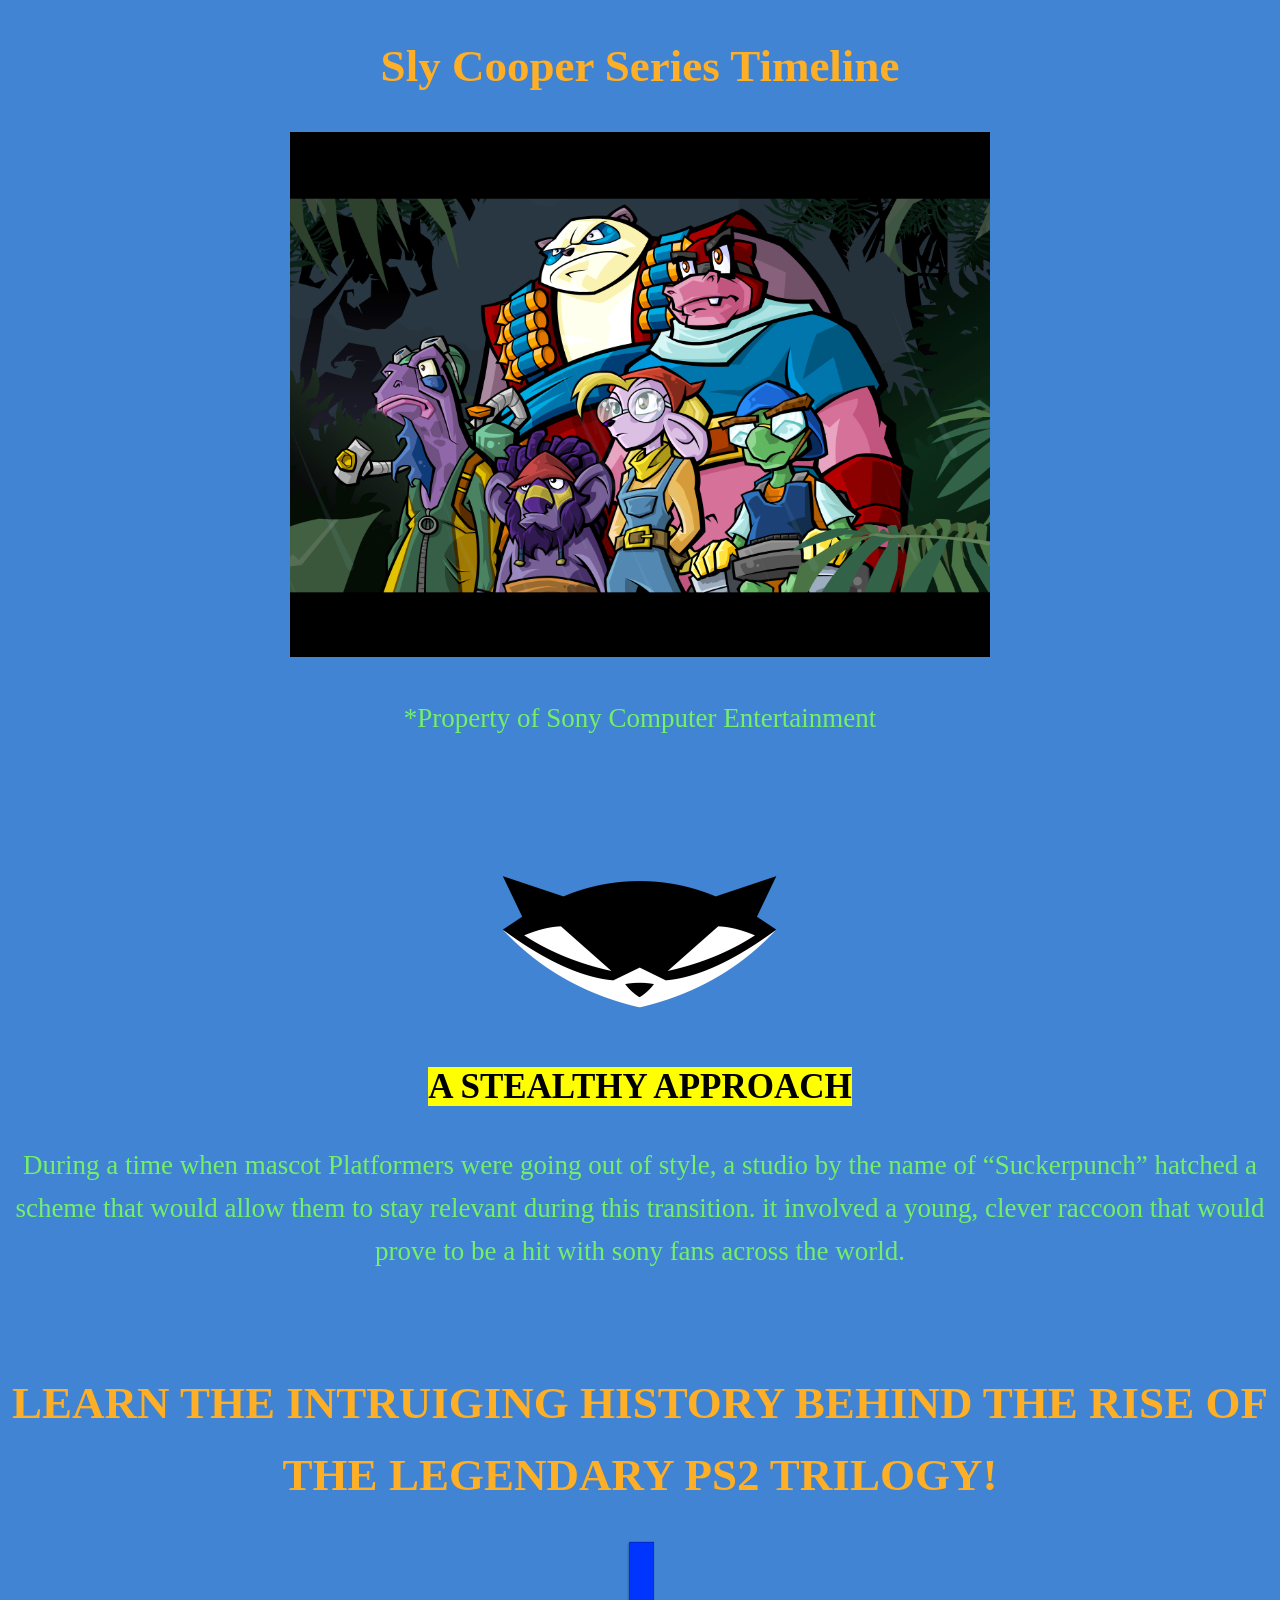
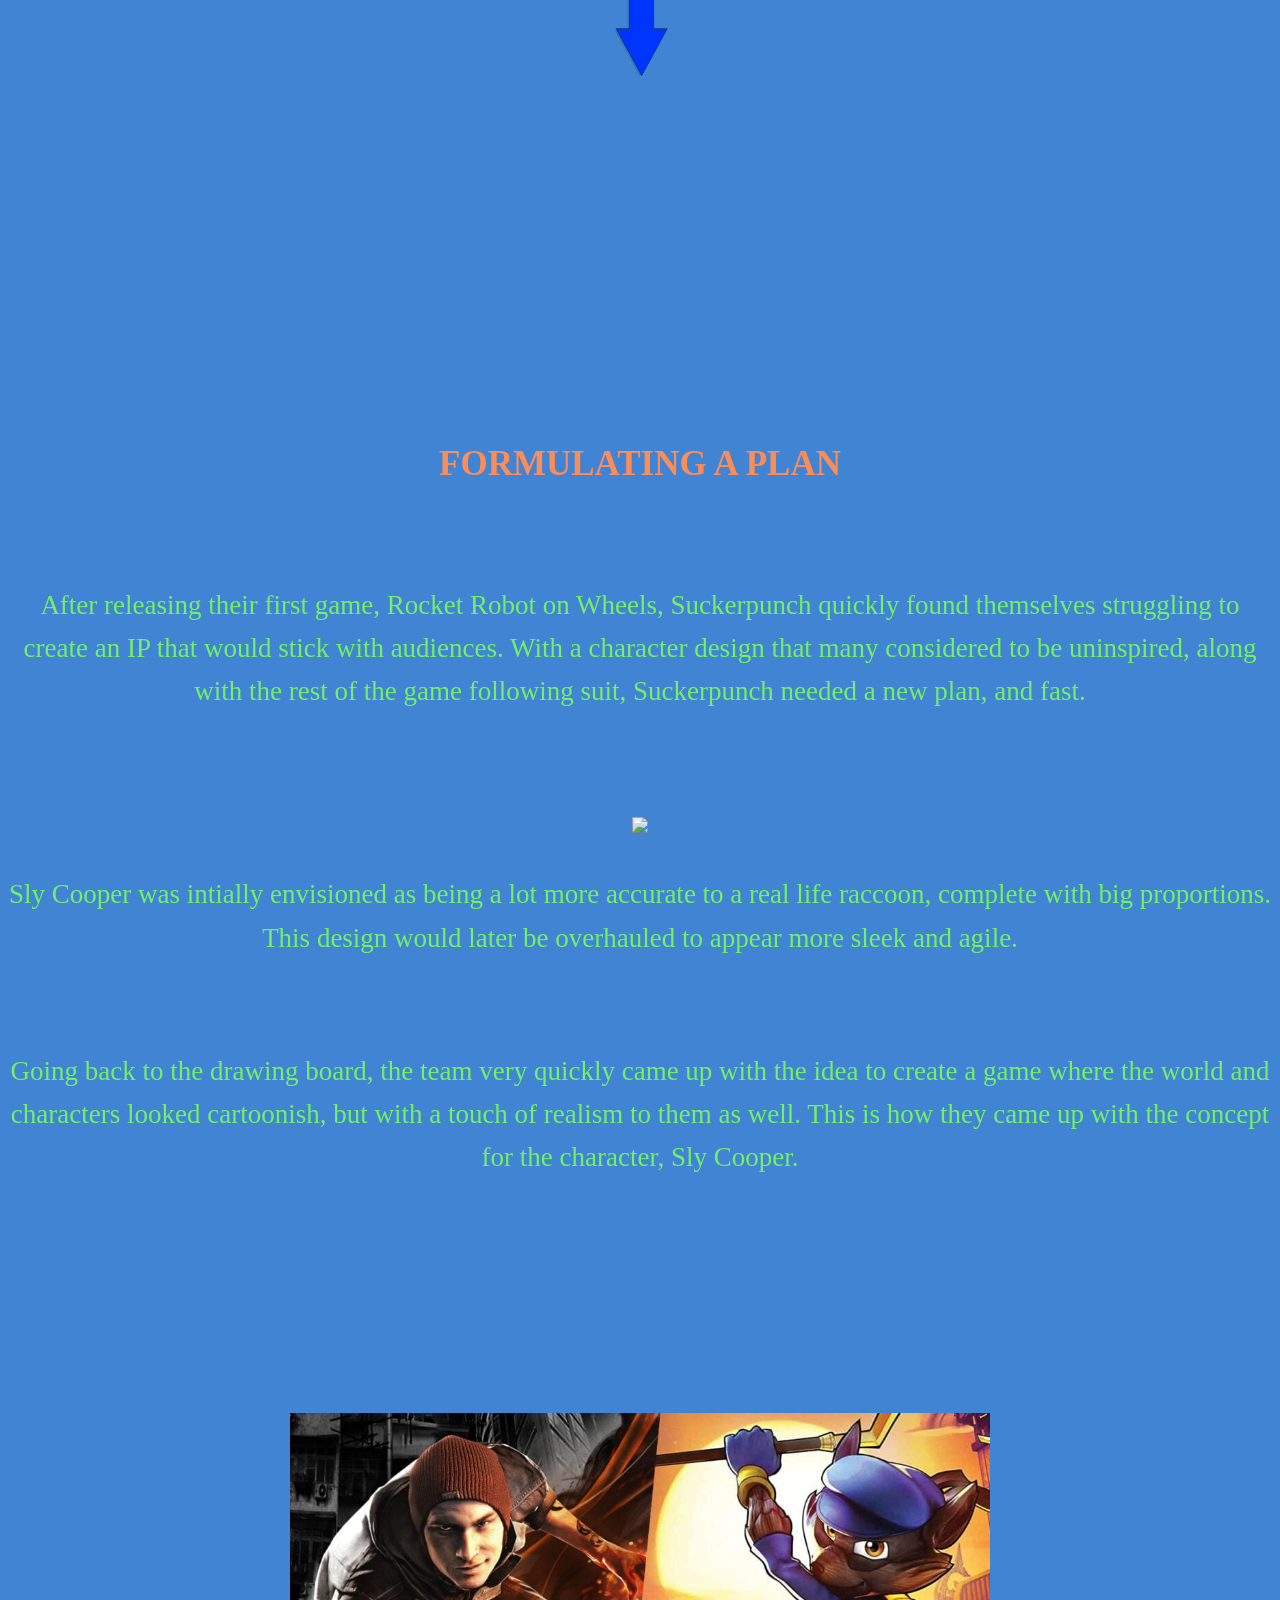
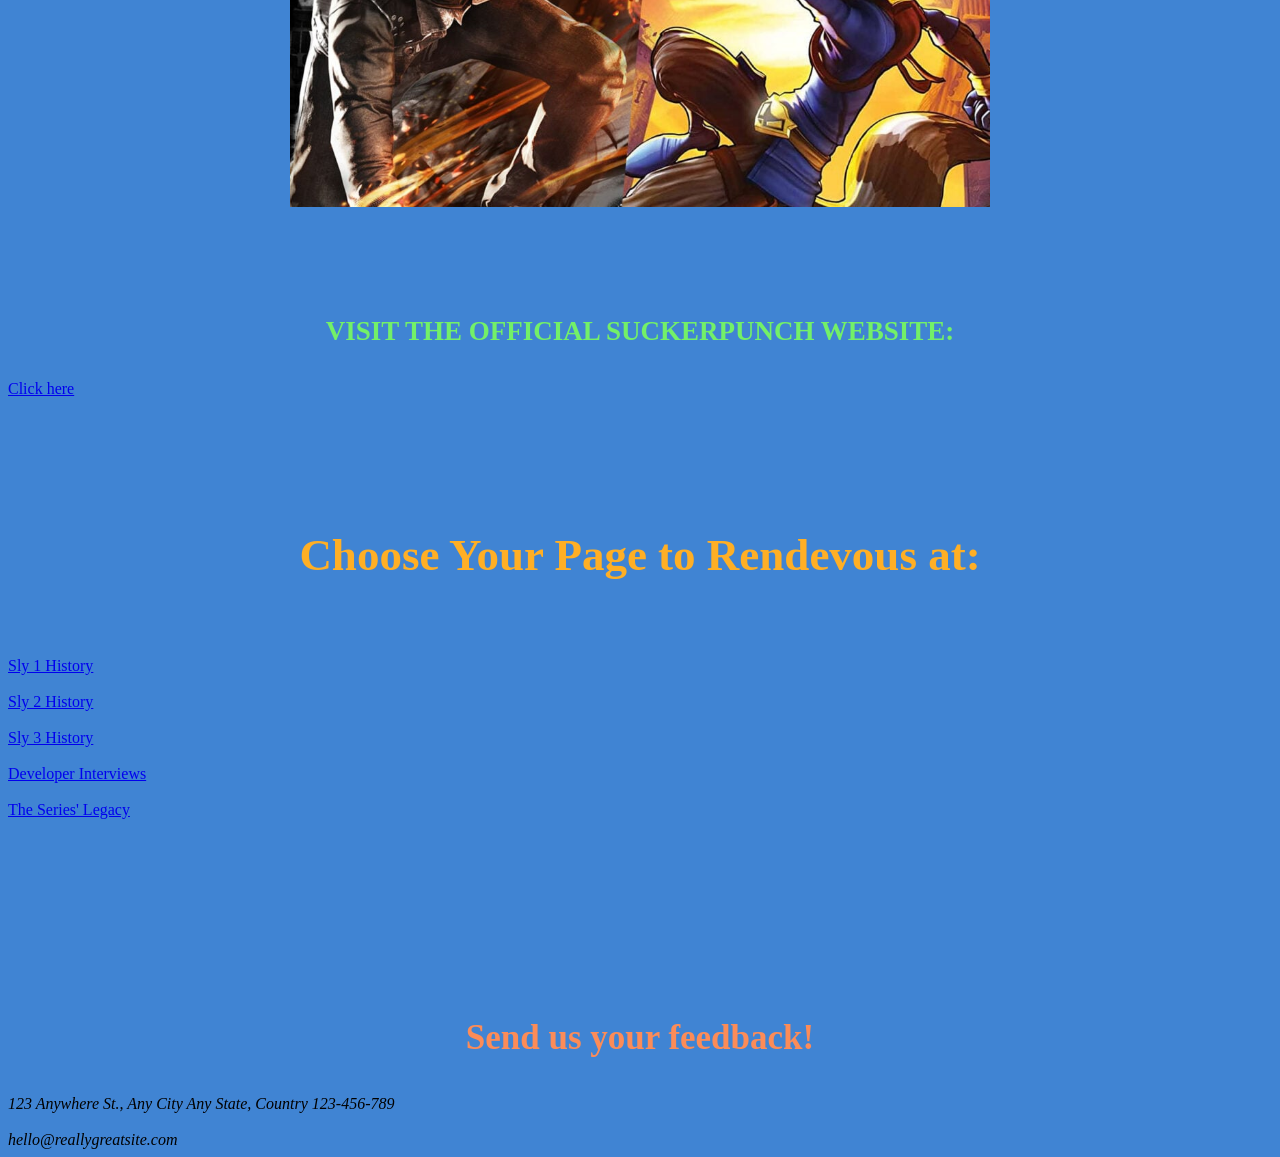
==== index.html @ a74f39f3 "Sized up blue arrow again" ====
<!DOCTYPE html>
<html lang="en">
<head>
    <style>
        html, 
        body {
background: #4084d3;
        }




    </style>
</head>

<body>
    <h1 align="center">Sly Cooper Series Timeline</h1>
</body>
</html>
<p align="center">
    <img width="700" src="The Cooper Gang Sly 3 Version.png">
</p>
<p align="center">*Property of Sony Computer Entertainment</p>
<br></br>
<br></br>
<p align="center">
    <img width="300" src="Sly Cooper Mask Logo.png">
</p>
<h2 align="center"><mark>A STEALTHY APPROACH</mark></h2>
<p align="center">During a time when mascot Platformers were going out of style, a
studio by the name of “Suckerpunch” hatched a scheme that would
allow them to stay relevant during this transition. it involved a
young, clever raccoon that would prove to be a hit with sony fans
across the world. </p>
<br></br>
<h1 align="center">LEARN THE INTRUIGING HISTORY BEHIND
THE RISE OF THE LEGENDARY PS2 TRILOGY!</h1>
<p align="center">
    <img width="55" src="blue arrow pointing downwards.png">
</p>
<br></br>
<br></br>
<br></br>
<br></br>
<br></br>
<br></br>
<br></br>
<br></br>
<h2 align="center">FORMULATING A PLAN</h2>
<br></br>
<p align="center">After releasing their first game, Rocket Robot on Wheels,
Suckerpunch quickly found themselves struggling to create an IP
that would stick with audiences. With a character design that many
considered to be uninspired, along with the rest of the game
following suit, Suckerpunch needed a new plan, and fast.</p>
<br></br>
<p align="center">
    <img width="700" src="Sly Cooper early design sketch.png">
</p>
<p align="center">Sly Cooper was intially envisioned
as being a lot more accurate to a
real life raccoon, complete with
big proportions. This design would
later be overhauled to appear
more sleek and agile.</p>
<br></br>
<p align="center">Going back to the drawing board,
the team very quickly came up with
the idea to create a game where
the world and characters looked
cartoonish, but with a touch of
realism to them as well. This is how
they came up with the concept for
the character, Sly Cooper.</p>
<br></br>
<br></br>
<br></br>
<br></br>
<br></br>

<p align="center">
    <img width="700" src="Infamous Second Son and Sly Cooper Thieves in Time cover images.jpg">
</p>
<br></br>
<b><p align="center">VISIT THE OFFICIAL SUCKERPUNCH
WEBSITE:</p></b>
<a href="https://www.suckerpunch.com/">Click here</a>
<br></br>
<br></br>
<br></br>
<h1 align="center">Choose Your Page to Rendevous at:</h1>
<br></br>
<a href="Sly%20Cooper%20page.html">Sly 1 History</a>
<br></br>
<a href="Sly%202%20page.html">Sly 2 History</a>
<br></br>
<a href="Sly%203%20page.html">Sly 3 History</a>
<br></br>
<a href="Suckerpunch%20Developer%20Interviews.html">Developer Interviews</a>
<br></br>
<a href="The%20franchise's%20legacy.html">The Series' Legacy</a>
<br></br>
<br></br>
<br></br>
<br></br>
<br></br>
<h2 align="center">Send us your
feedback!
</h2>
<em> 123 Anywhere St., Any City 
Any State, Country
123-456-789</em>
<br></br>
<em> hello@reallygreatsite.com</em>

<link rel="stylesheet" href="style.css">
---- style.css ----
h1 {
    line-height: 1.6;
    font-size: 45px;
    color:rgb(255, 175, 37);
}

p  {
    line-height: 1.6;
    font-size: 27px;
    color:rgb(115, 240, 104)
}

h2 {
    line-height: 1.6;
    font-size: 35px;
    color:rgb(252, 140, 88)
}
.row {
    line-height: 1.6;
    display: flex;
    align-items: center;
}

th {
  line-height: 1.6;
  font-size: 45px;
}

li {
  line-height: 1.6;
  font-size: 27px;
}
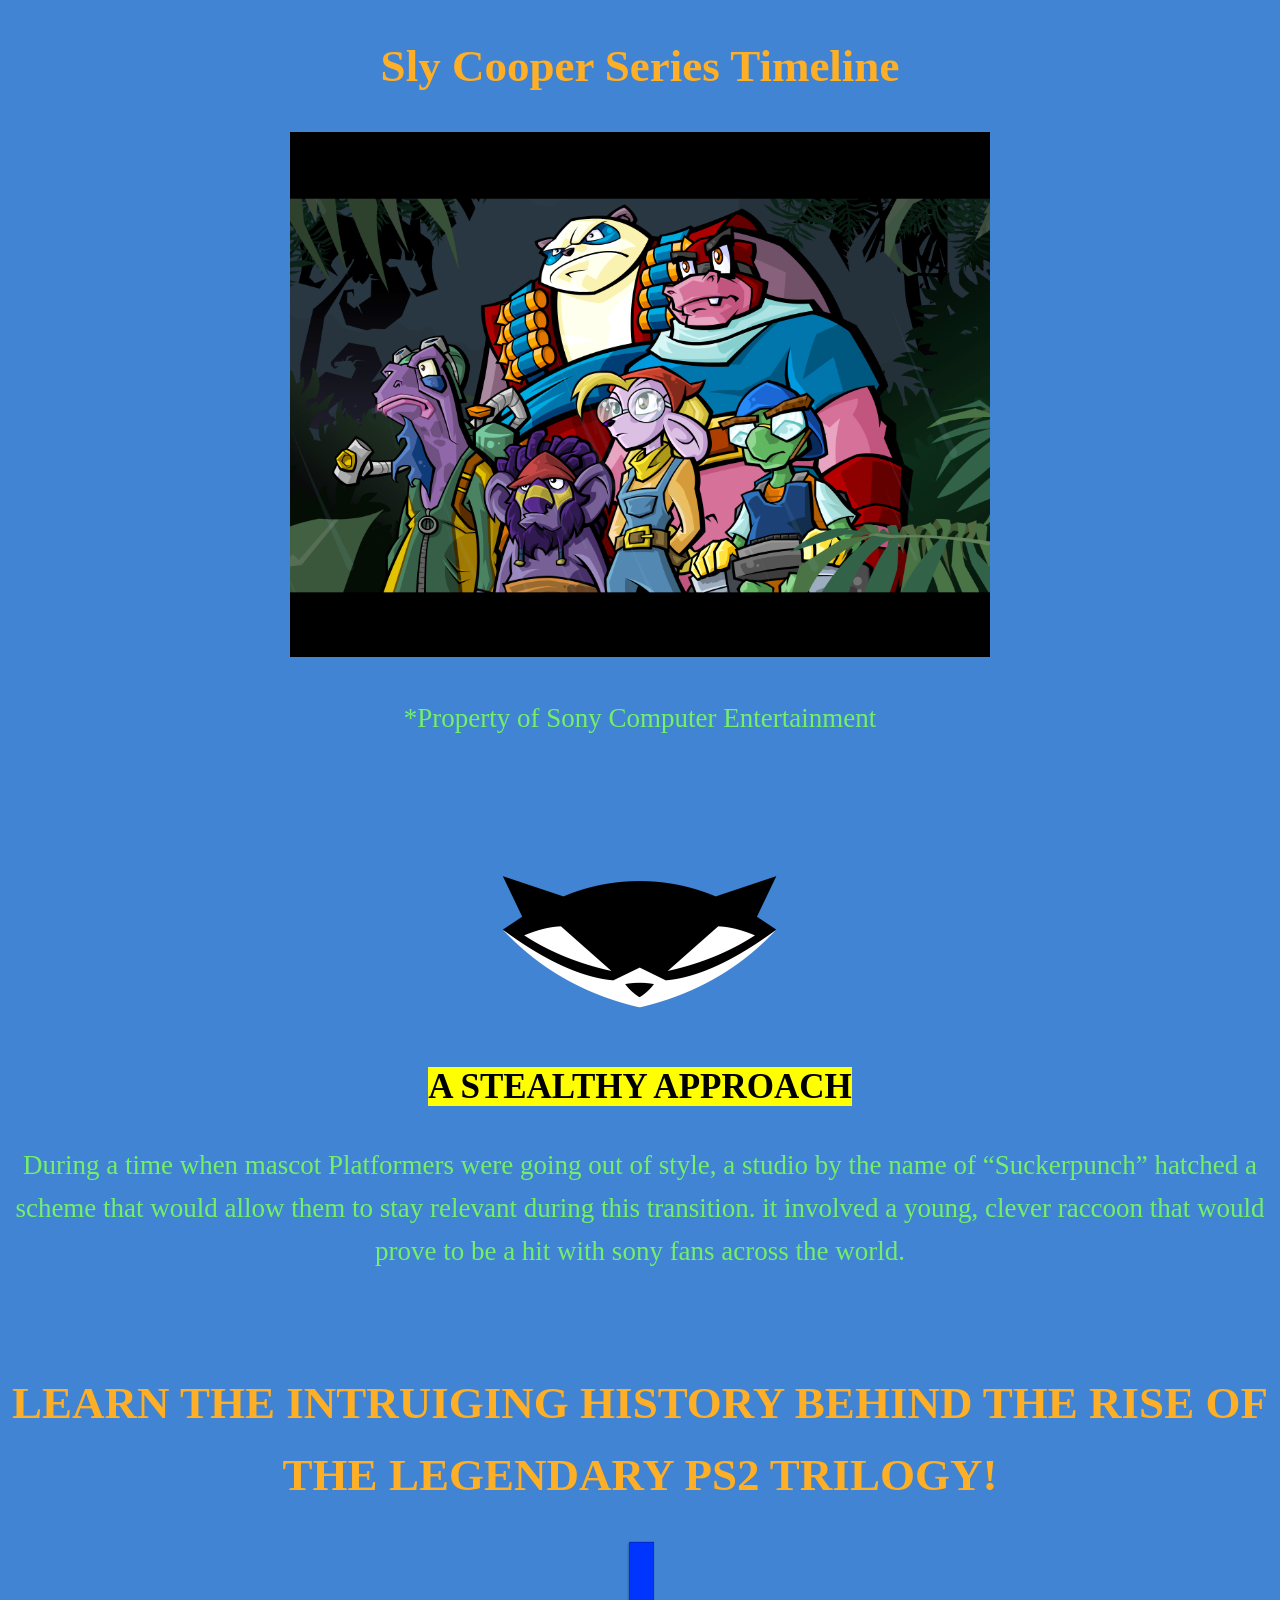
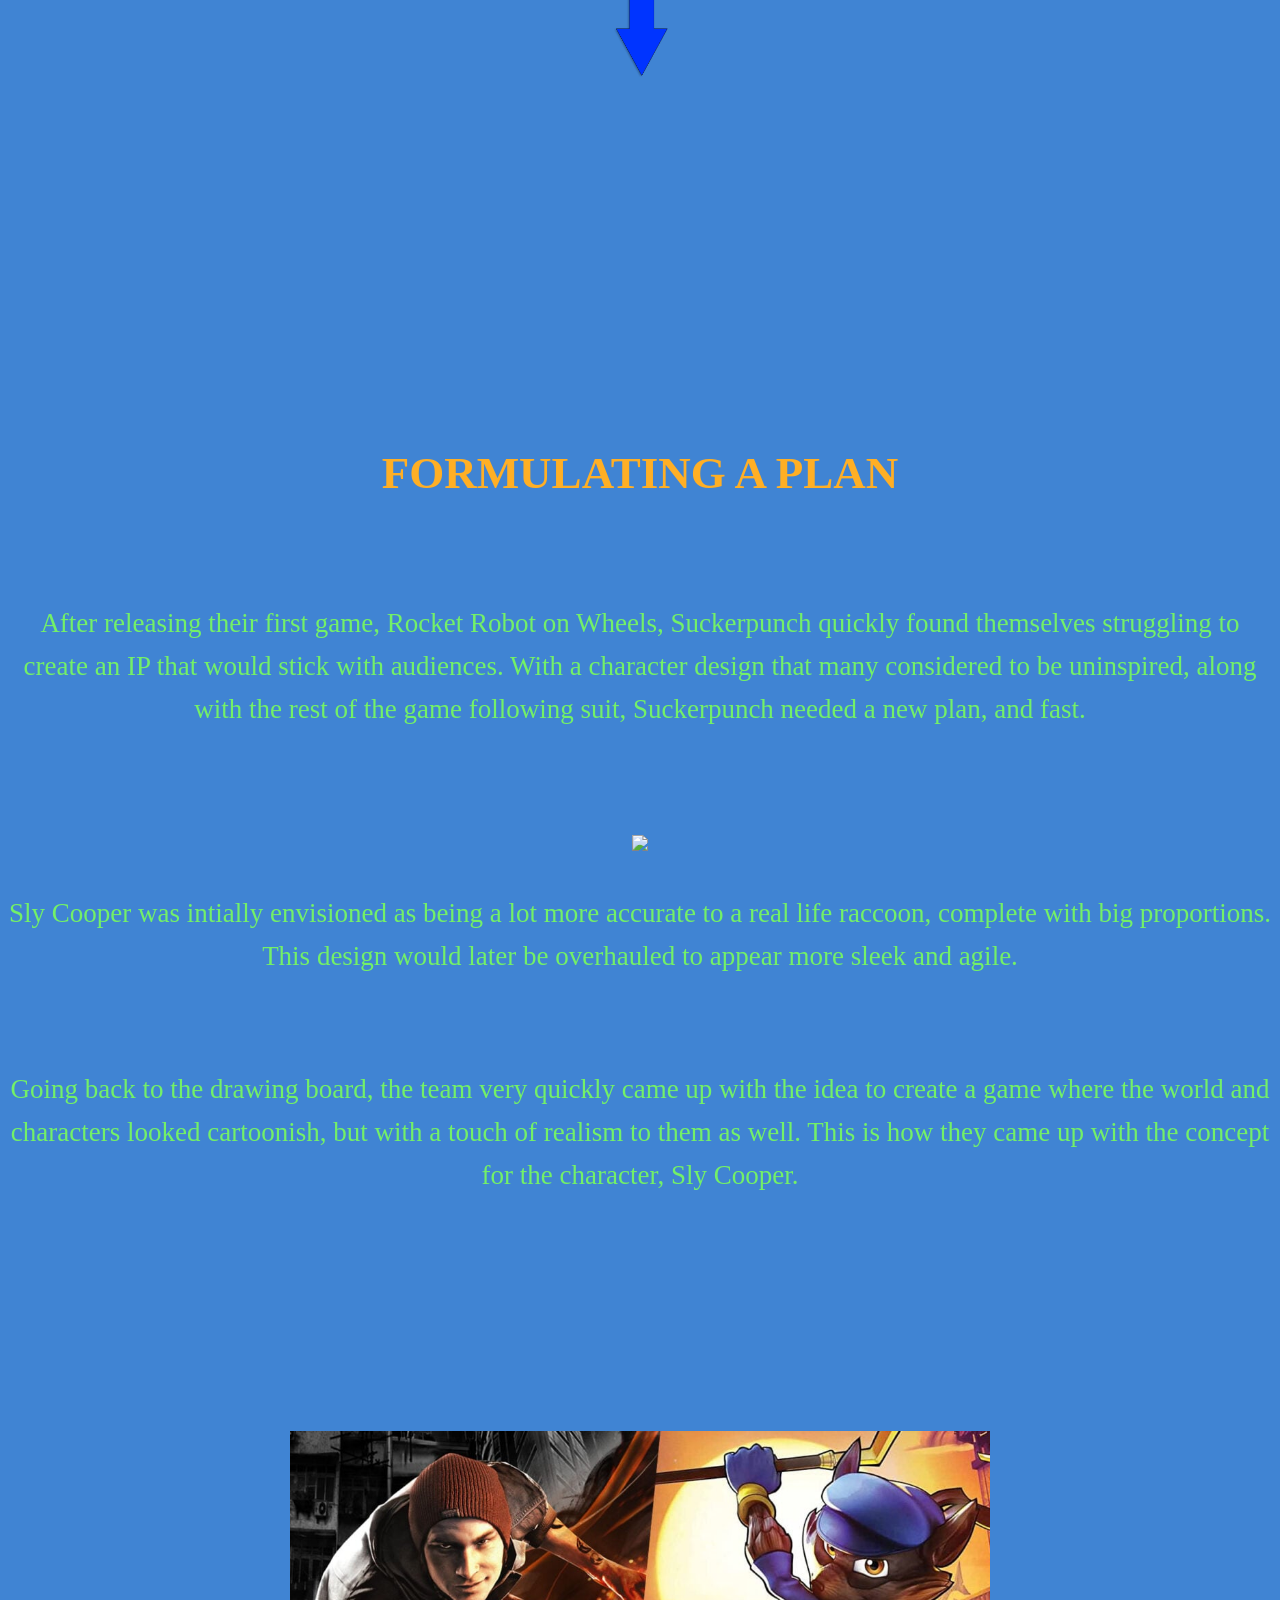
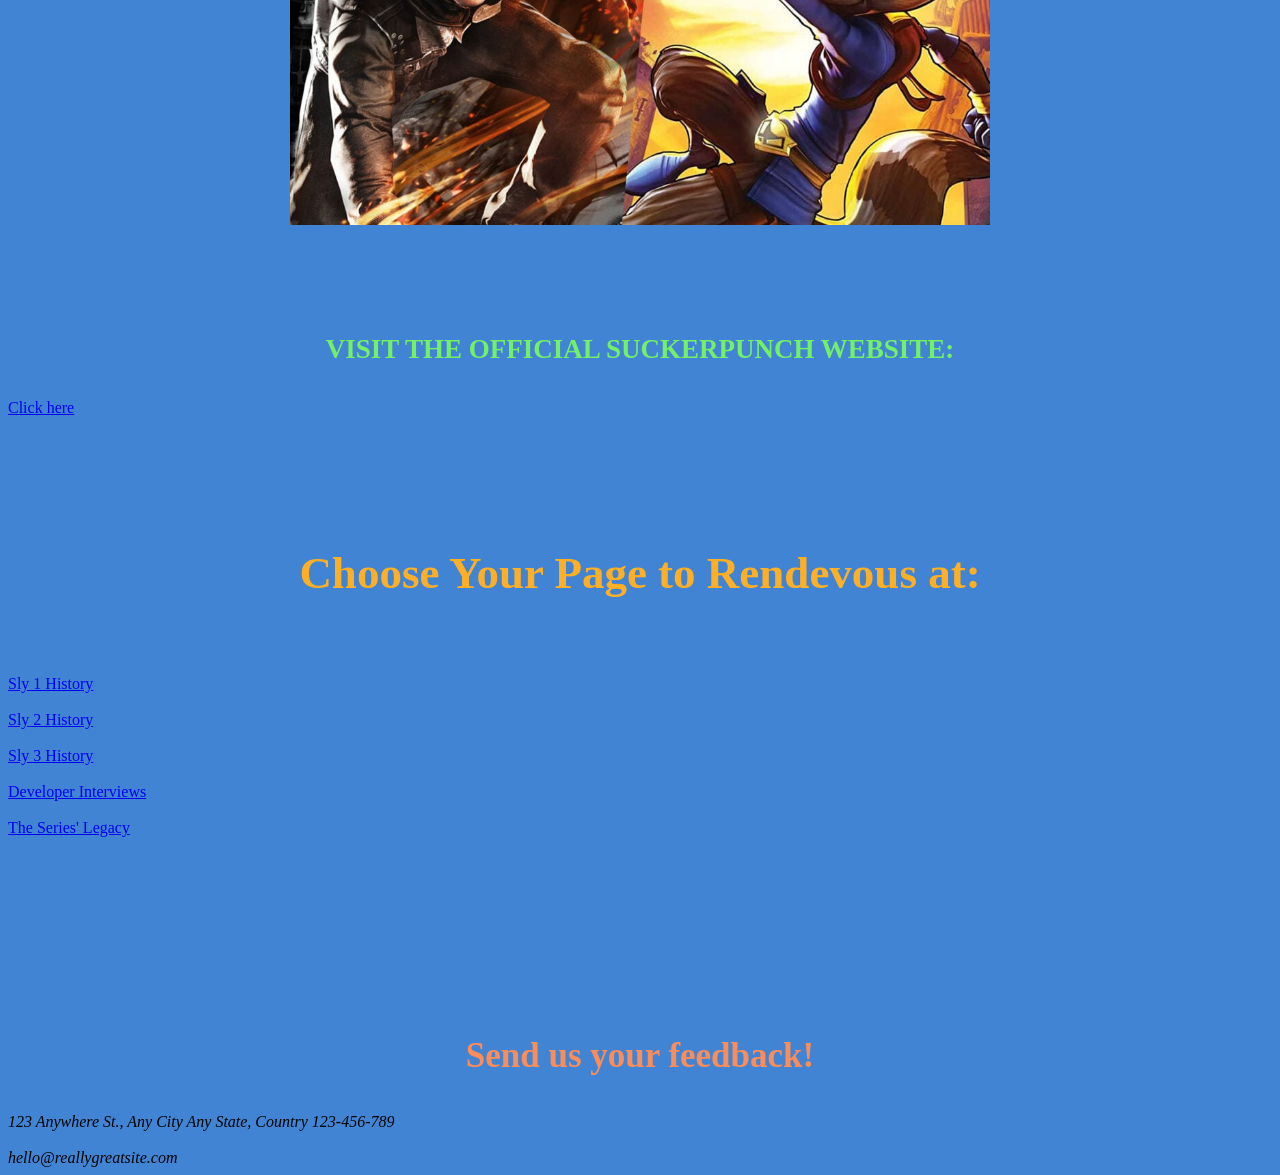
==== commit abf89a9c: "Fixed "Formulating a plan" header" ====
--- a/index.html
+++ b/index.html
@@ -46,7 +46,7 @@
 <br></br>
 <br></br>
 <br></br>
-<h2 align="center">FORMULATING A PLAN</h2>
+<h1 align="center">FORMULATING A PLAN</h1>
 <br></br>
 <p align="center">After releasing their first game, Rocket Robot on Wheels,
 Suckerpunch quickly found themselves struggling to create an IP
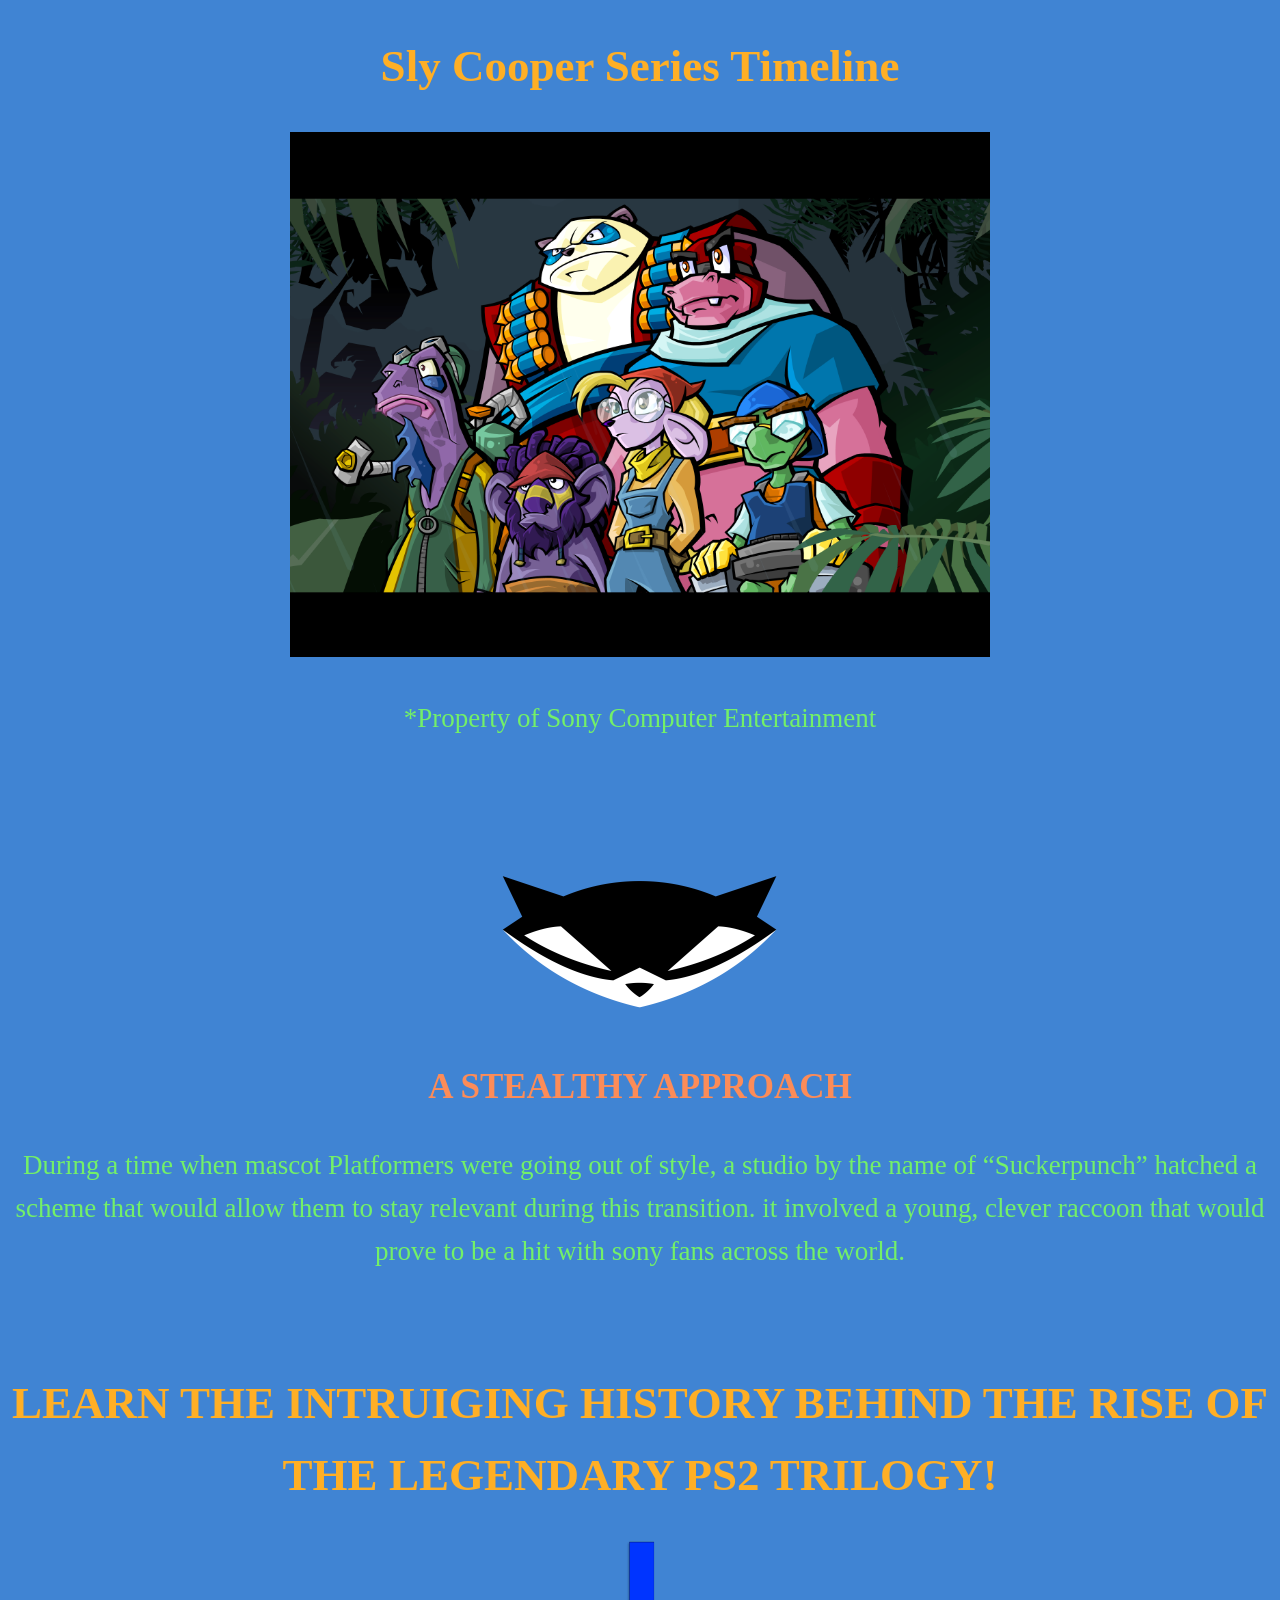
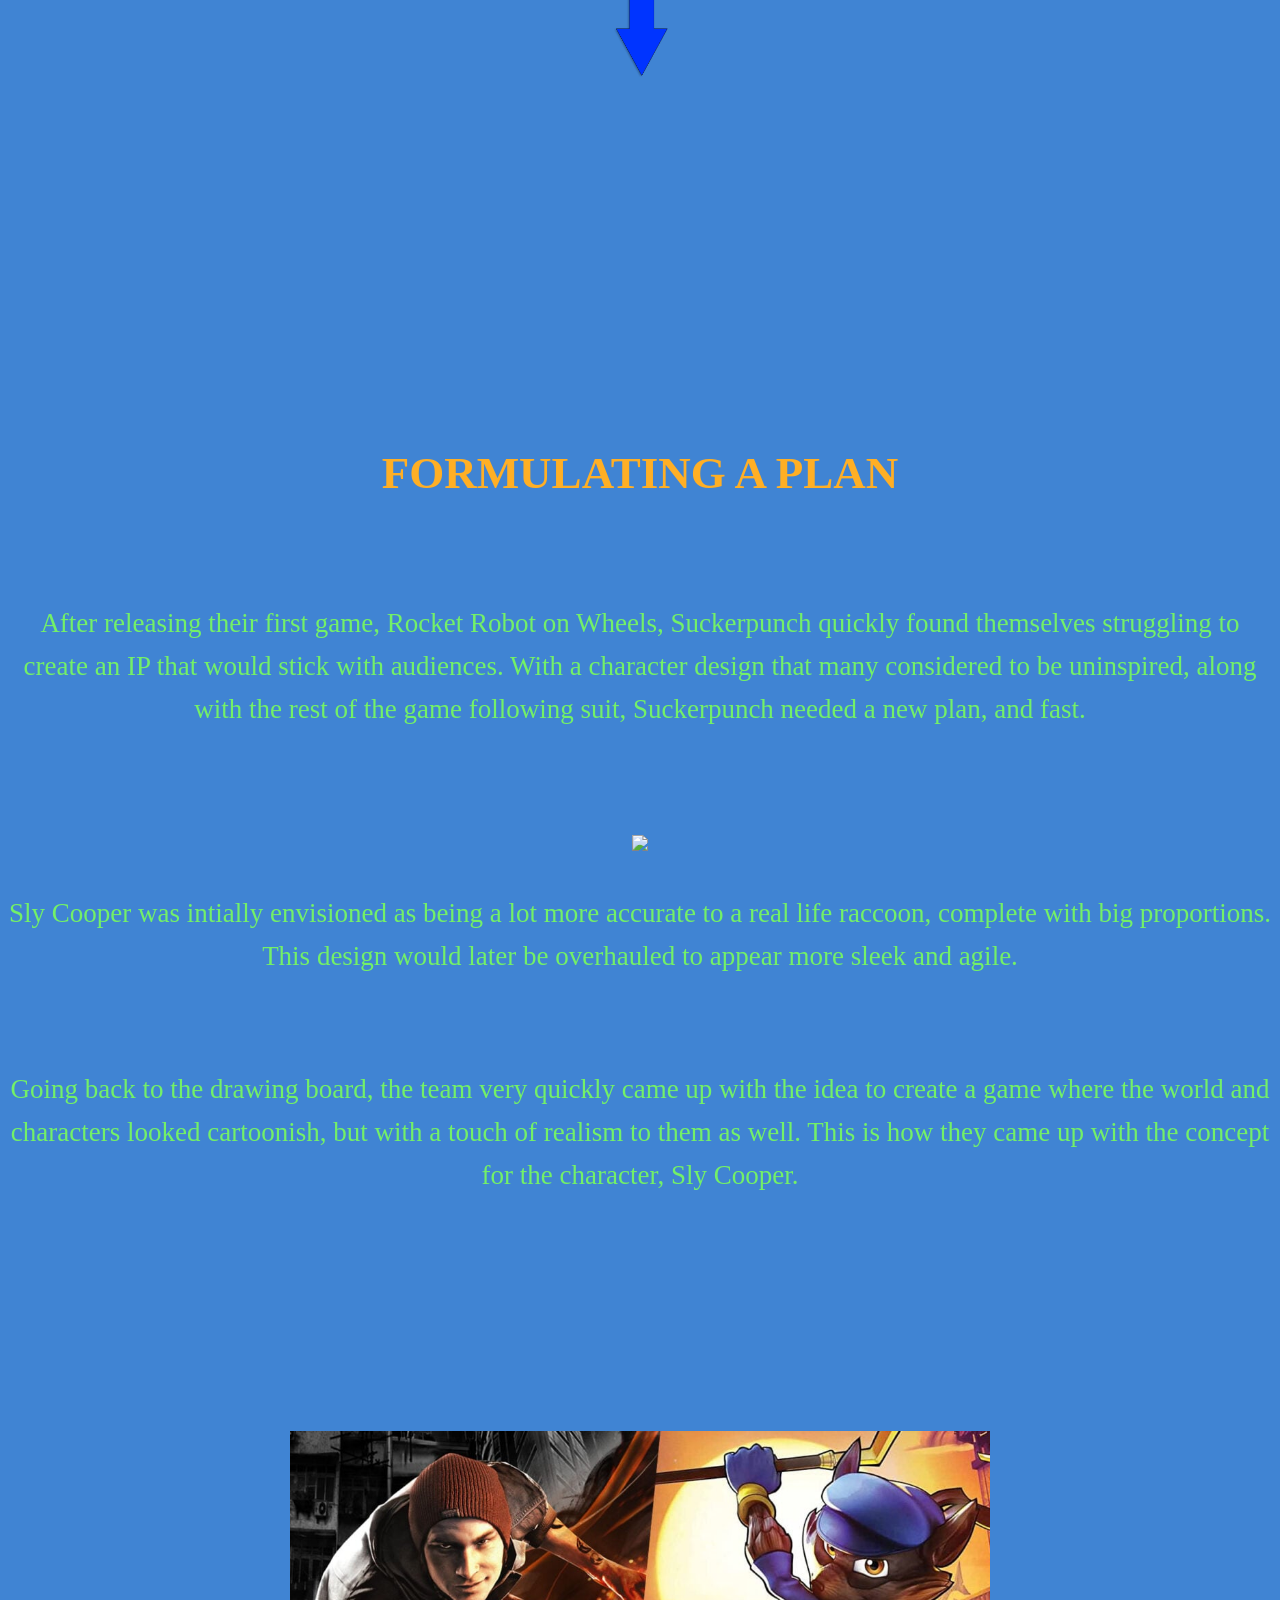
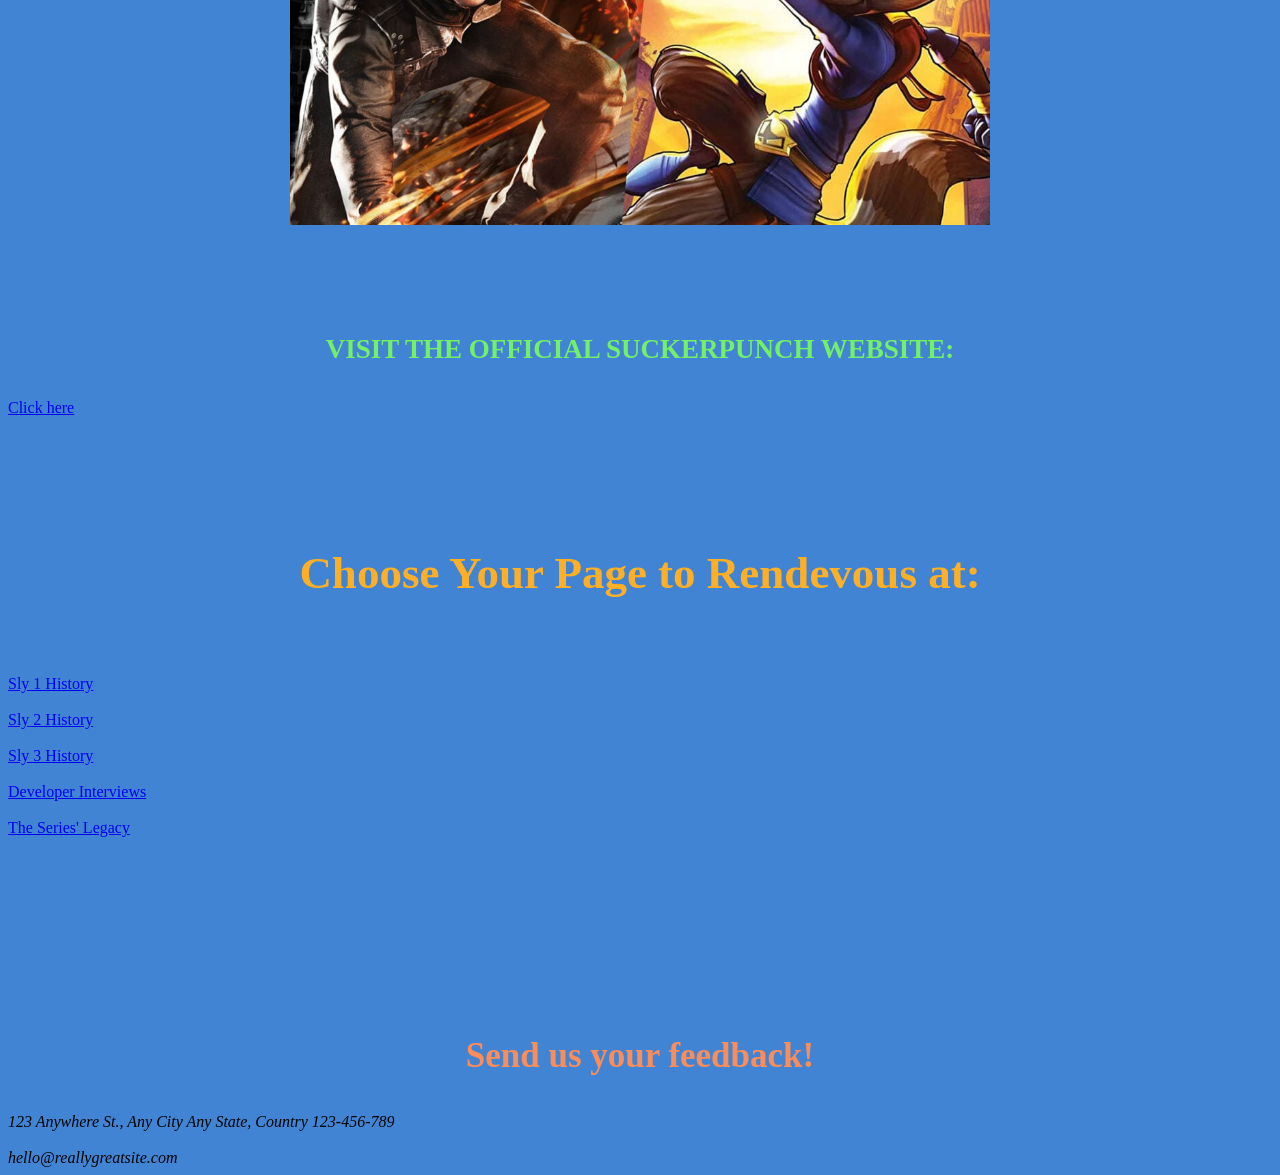
==== commit aadc7856: "Consistency with other logo on first page "A Stealthy Approach."" ====
--- a/index.html
+++ b/index.html
@@ -26,7 +26,7 @@
 <p align="center">
     <img width="300" src="Sly Cooper Mask Logo.png">
 </p>
-<h2 align="center"><mark>A STEALTHY APPROACH</mark></h2>
+<h2 align="center">A STEALTHY APPROACH</h2>
 <p align="center">During a time when mascot Platformers were going out of style, a
 studio by the name of “Suckerpunch” hatched a scheme that would
 allow them to stay relevant during this transition. it involved a
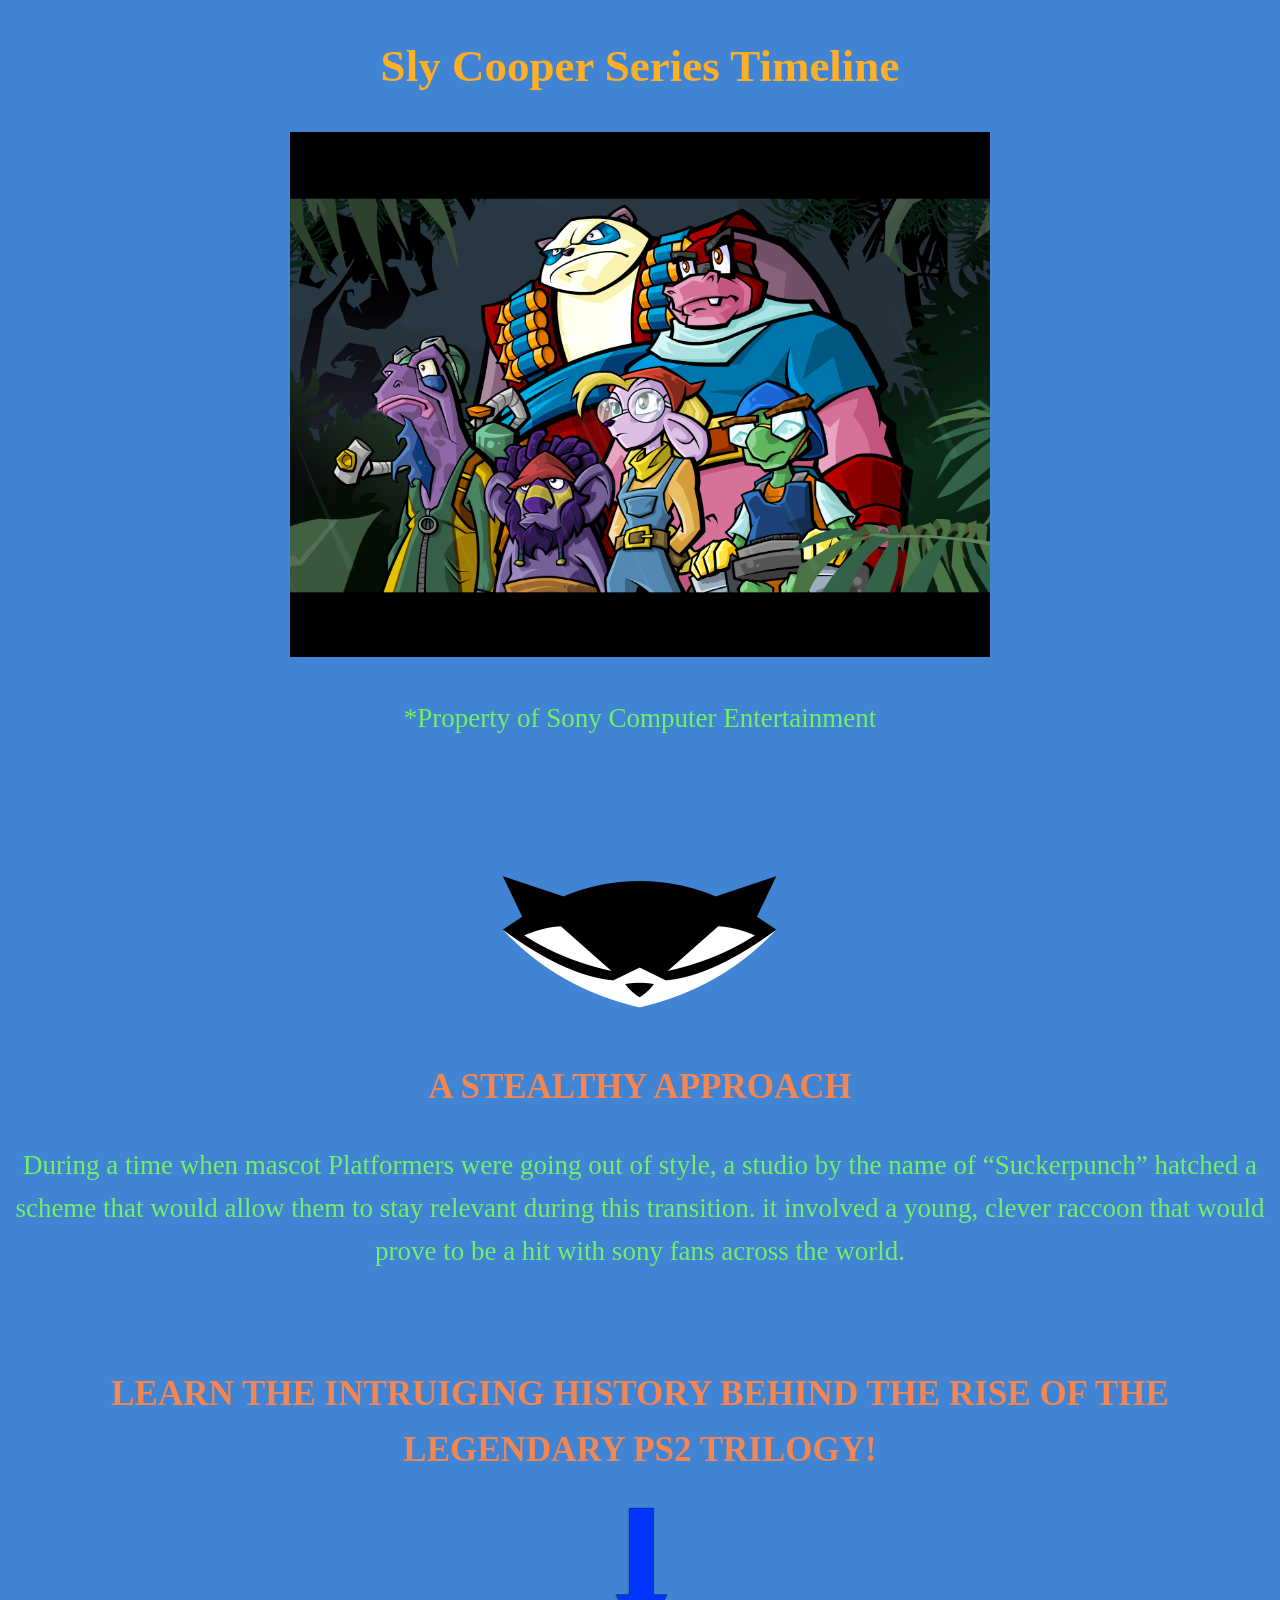
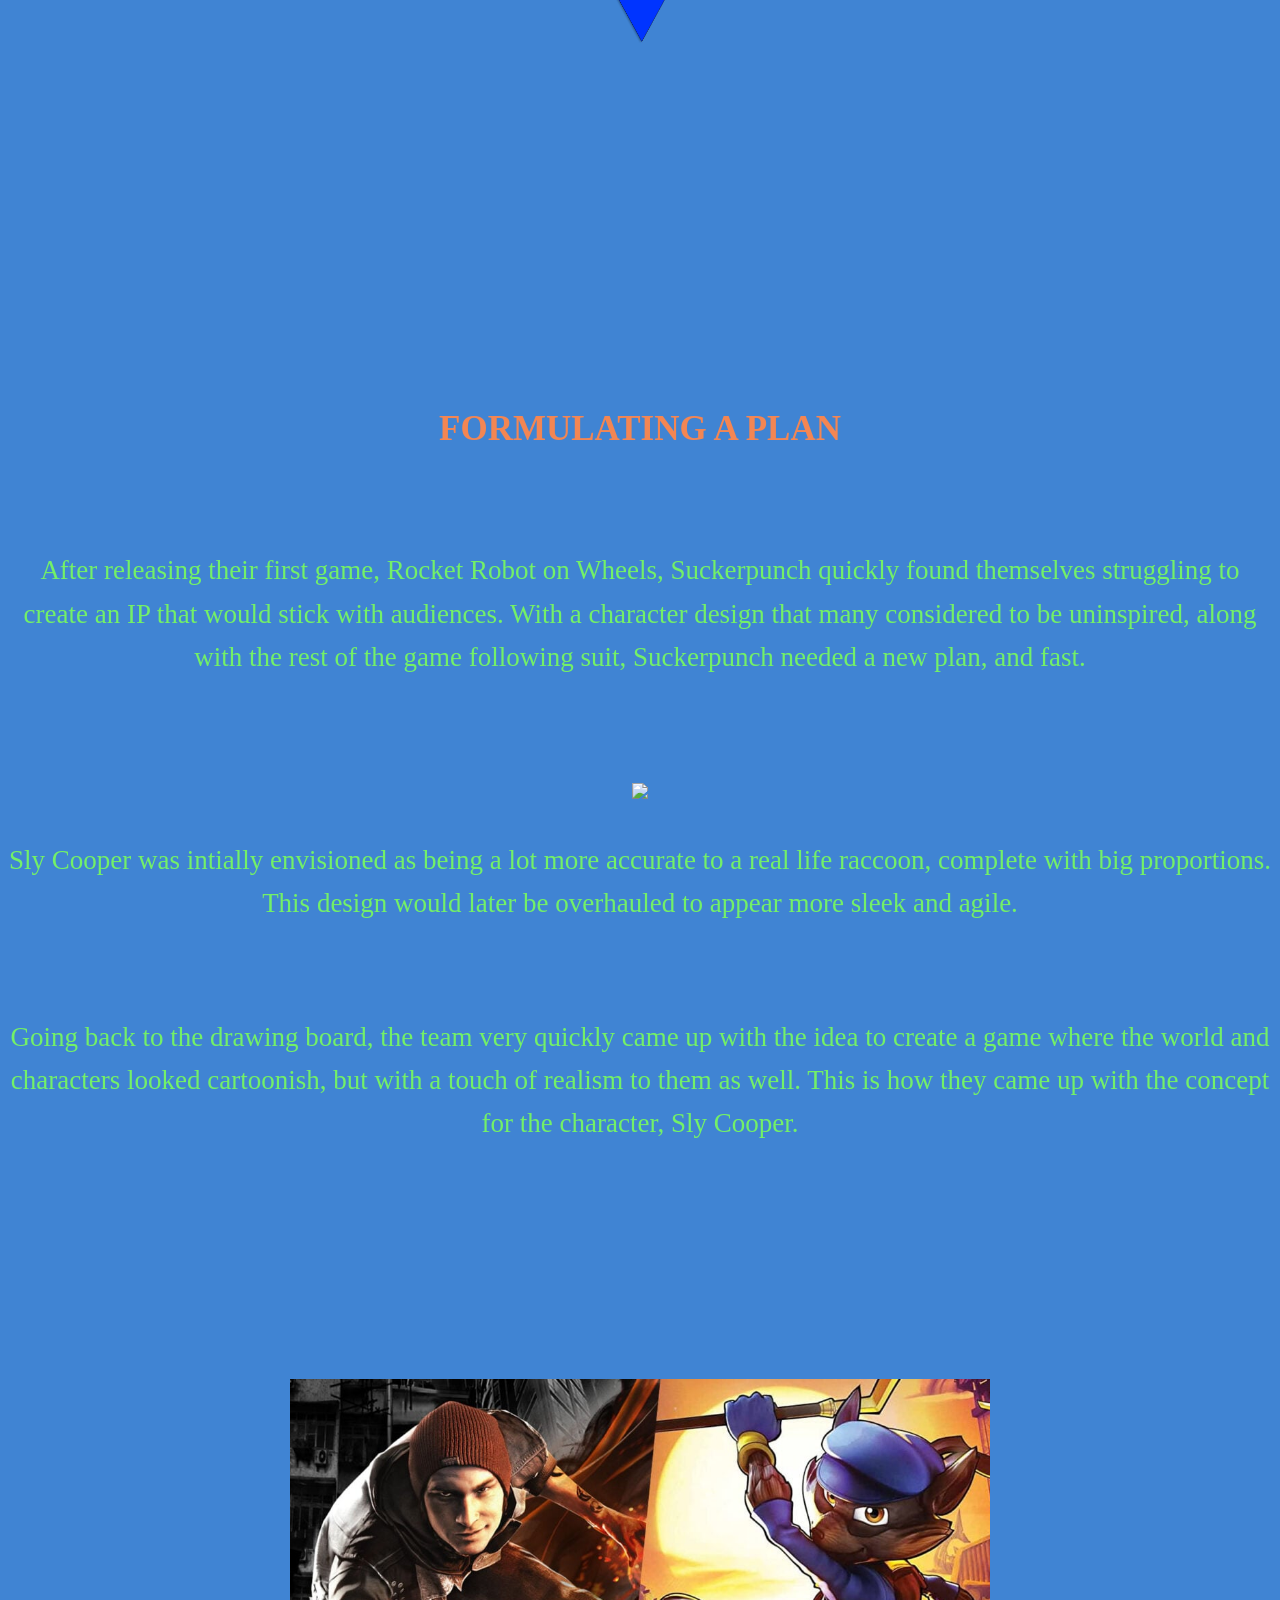
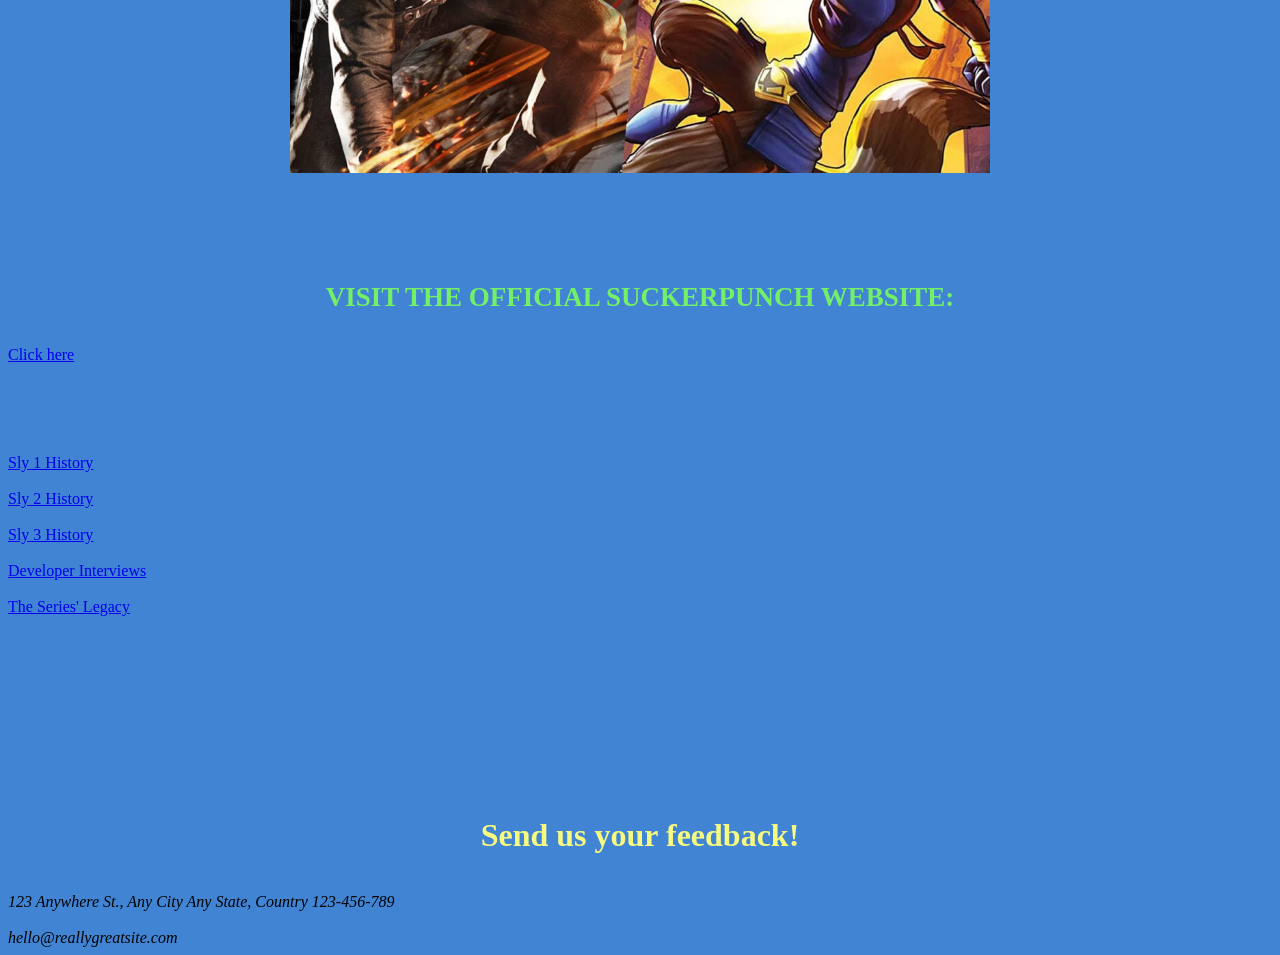
==== commit f9cd0149: "Changed headers and removed text on index page for the sake of consistnecy" ====
--- a/index.html
+++ b/index.html
@@ -33,8 +33,8 @@
 young, clever raccoon that would prove to be a hit with sony fans
 across the world. </p>
 <br></br>
-<h1 align="center">LEARN THE INTRUIGING HISTORY BEHIND
-THE RISE OF THE LEGENDARY PS2 TRILOGY!</h1>
+<h2 align="center">LEARN THE INTRUIGING HISTORY BEHIND
+THE RISE OF THE LEGENDARY PS2 TRILOGY!</h2>
 <p align="center">
     <img width="55" src="blue arrow pointing downwards.png">
 </p>
@@ -46,7 +46,7 @@
 <br></br>
 <br></br>
 <br></br>
-<h1 align="center">FORMULATING A PLAN</h1>
+<h2 align="center">FORMULATING A PLAN</h2>
 <br></br>
 <p align="center">After releasing their first game, Rocket Robot on Wheels,
 Suckerpunch quickly found themselves struggling to create an IP
@@ -88,8 +88,6 @@
 <br></br>
 <br></br>
 <br></br>
-<h1 align="center">Choose Your Page to Rendevous at:</h1>
-<br></br>
 <a href="Sly%20Cooper%20page.html">Sly 1 History</a>
 <br></br>
 <a href="Sly%202%20page.html">Sly 2 History</a>
@@ -104,9 +102,9 @@
 <br></br>
 <br></br>
 <br></br>
-<h2 align="center">Send us your
+<h3 align="center">Send us your
 feedback!
-</h2>
+</h3>
 <em> 123 Anywhere St., Any City 
 Any State, Country
 123-456-789</em>
--- a/style.css
+++ b/style.css
@@ -13,7 +13,7 @@
 h2 {
     line-height: 1.6;
     font-size: 35px;
-    color:rgb(252, 140, 88)
+    color:rgb(243, 134, 83)
 }
 .row {
     line-height: 1.6;
@@ -29,4 +29,10 @@
 li {
   line-height: 1.6;
   font-size: 27px;
+}
+
+h3 {
+    line-height: 1.6;
+    font-size: 32px;
+    color:rgb(246, 250, 128)
 }
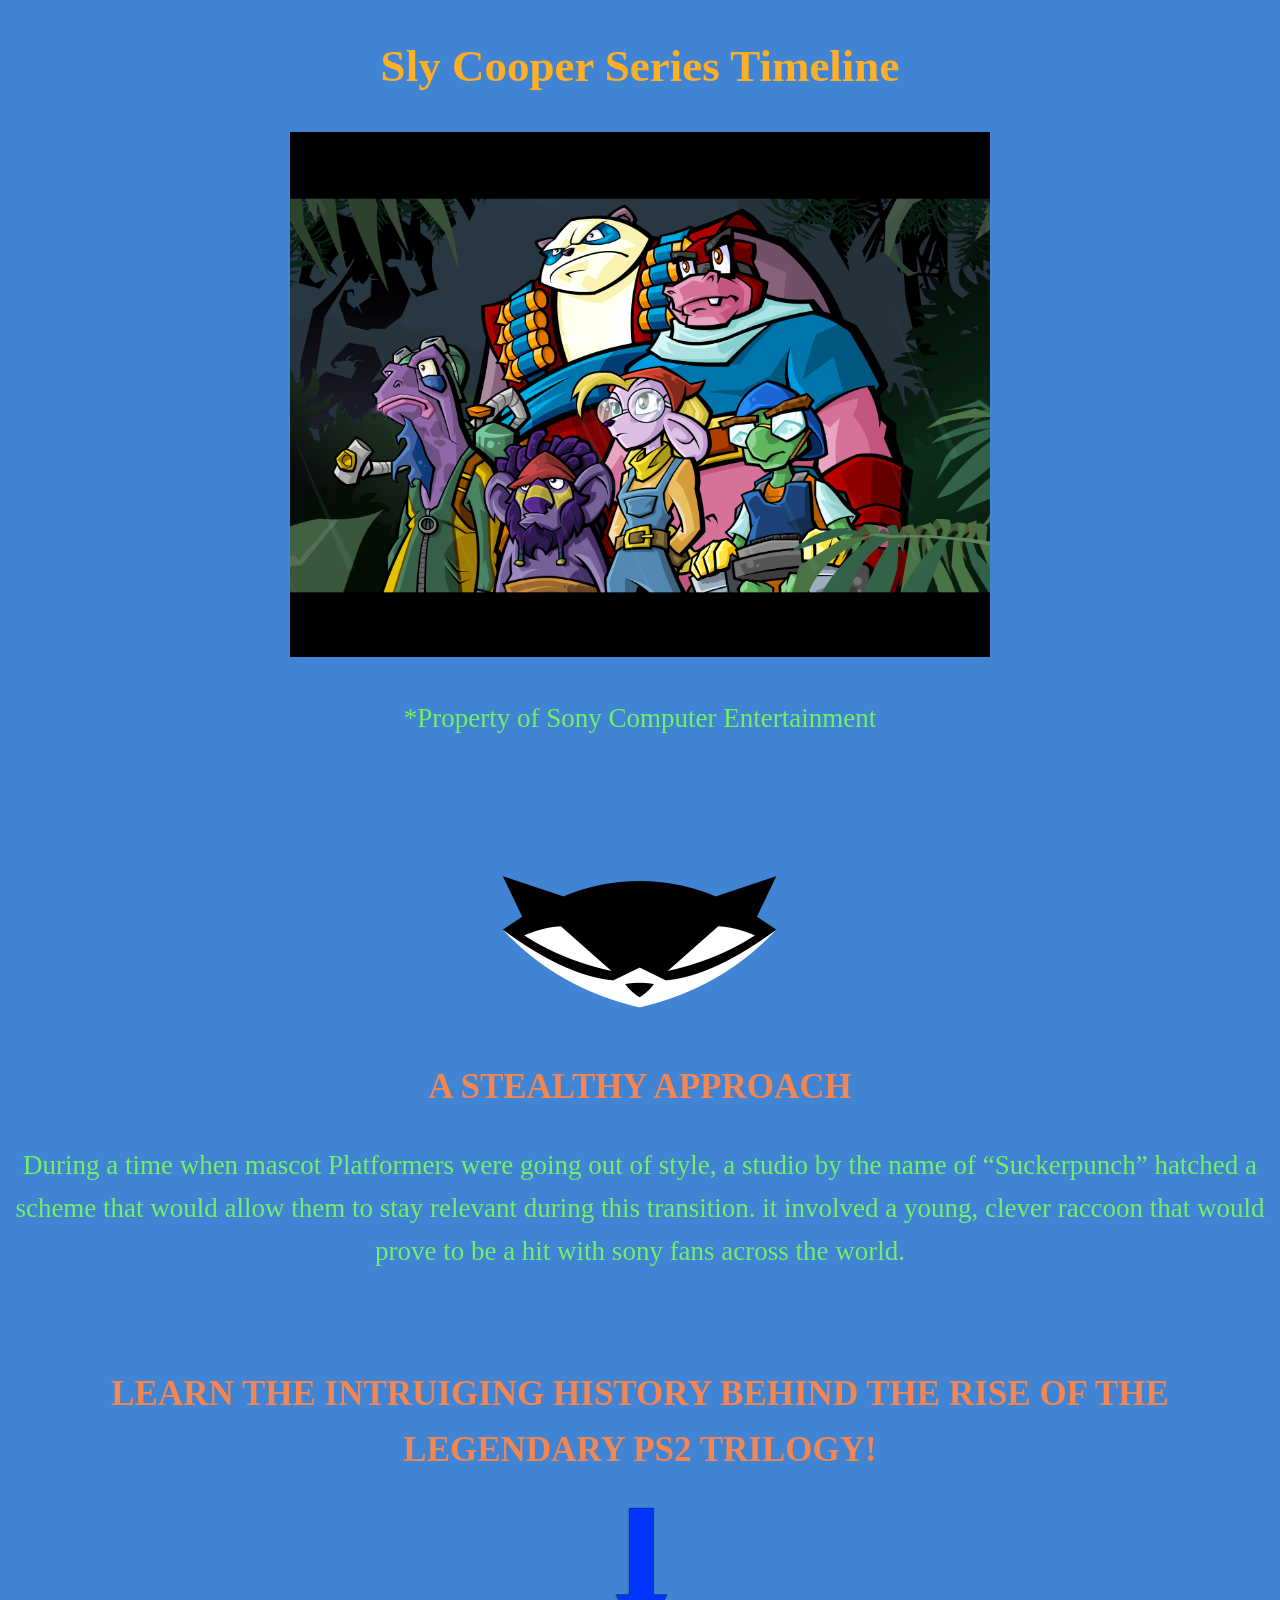
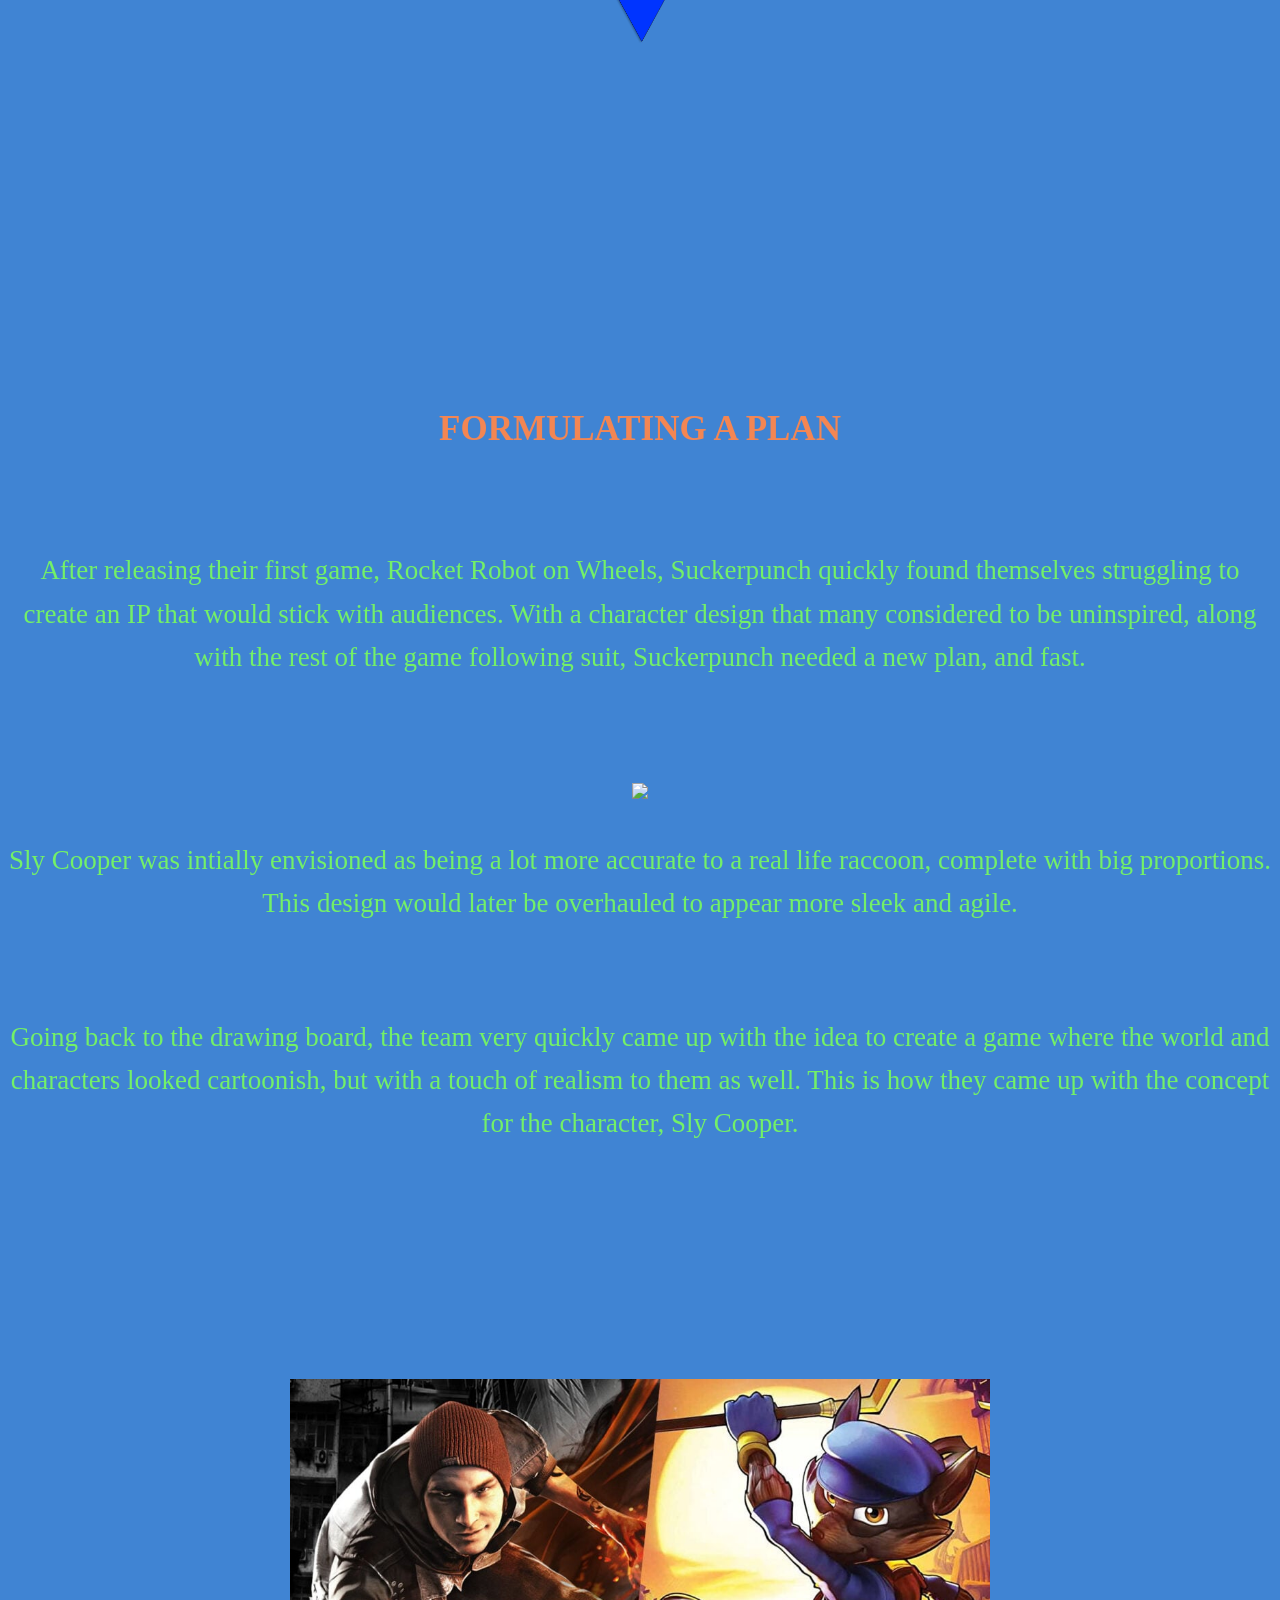
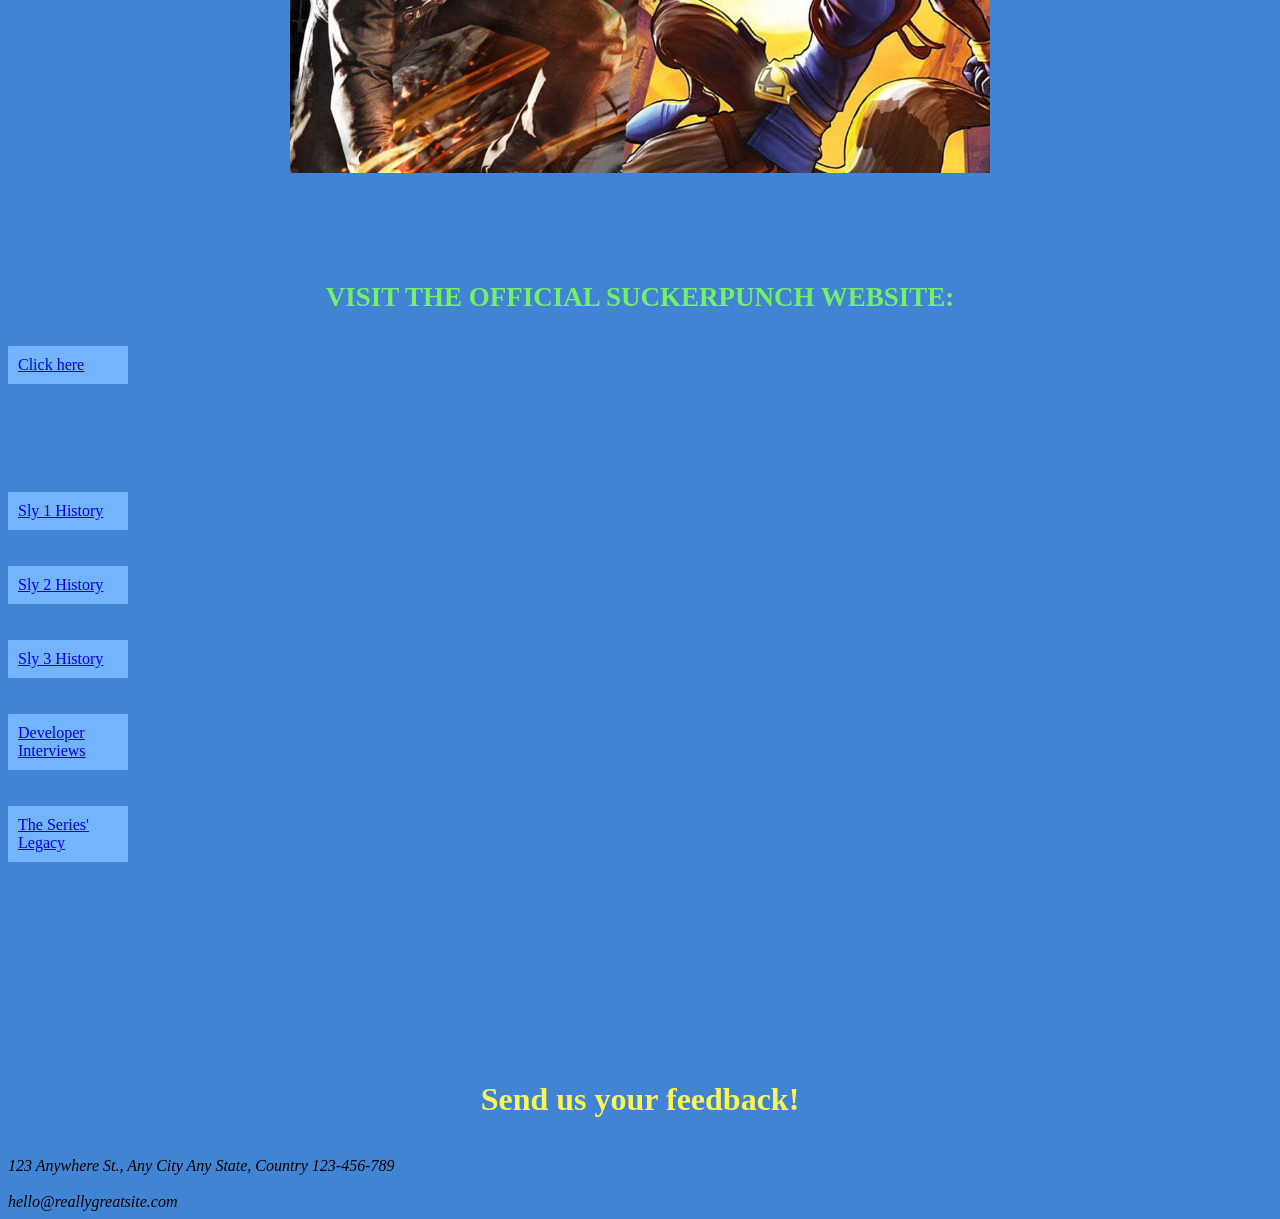
==== commit e59b616c: "Added buttons but broke the chart accidentally and must repair it." ====
--- a/index.html
+++ b/index.html
@@ -2,14 +2,20 @@
 <html lang="en">
 <head>
     <style>
+        .center {
+            text-align: center;
+        }
+
+        a {
+            display: block;
+            background-color: rgb(115, 180, 255);
+            max-width: 100px;
+            padding: 10px;
+        }
         html, 
         body {
 background: #4084d3;
         }
-
-
-
-
     </style>
 </head>
 
--- a/style.css
+++ b/style.css
@@ -34,5 +34,5 @@
 h3 {
     line-height: 1.6;
     font-size: 32px;
-    color:rgb(246, 250, 128)
+    color:rgb(250, 245, 85)
 }
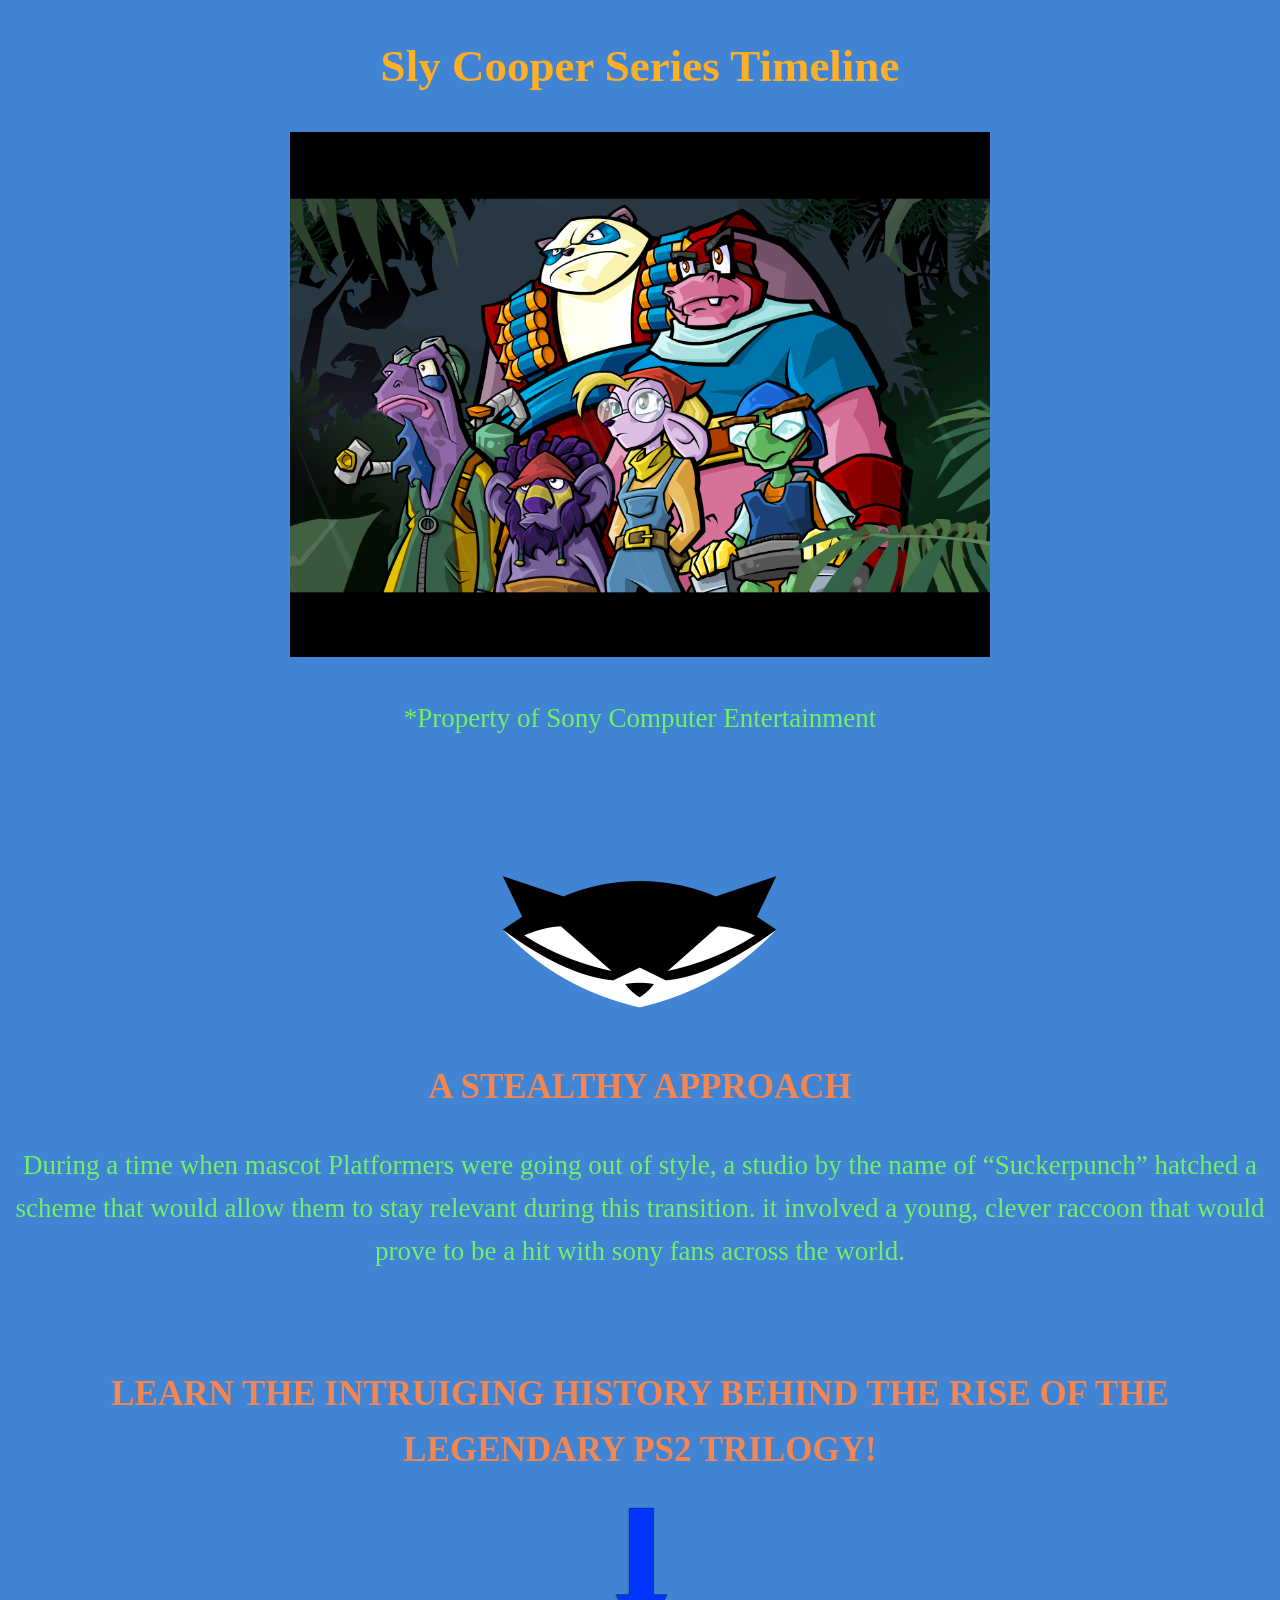
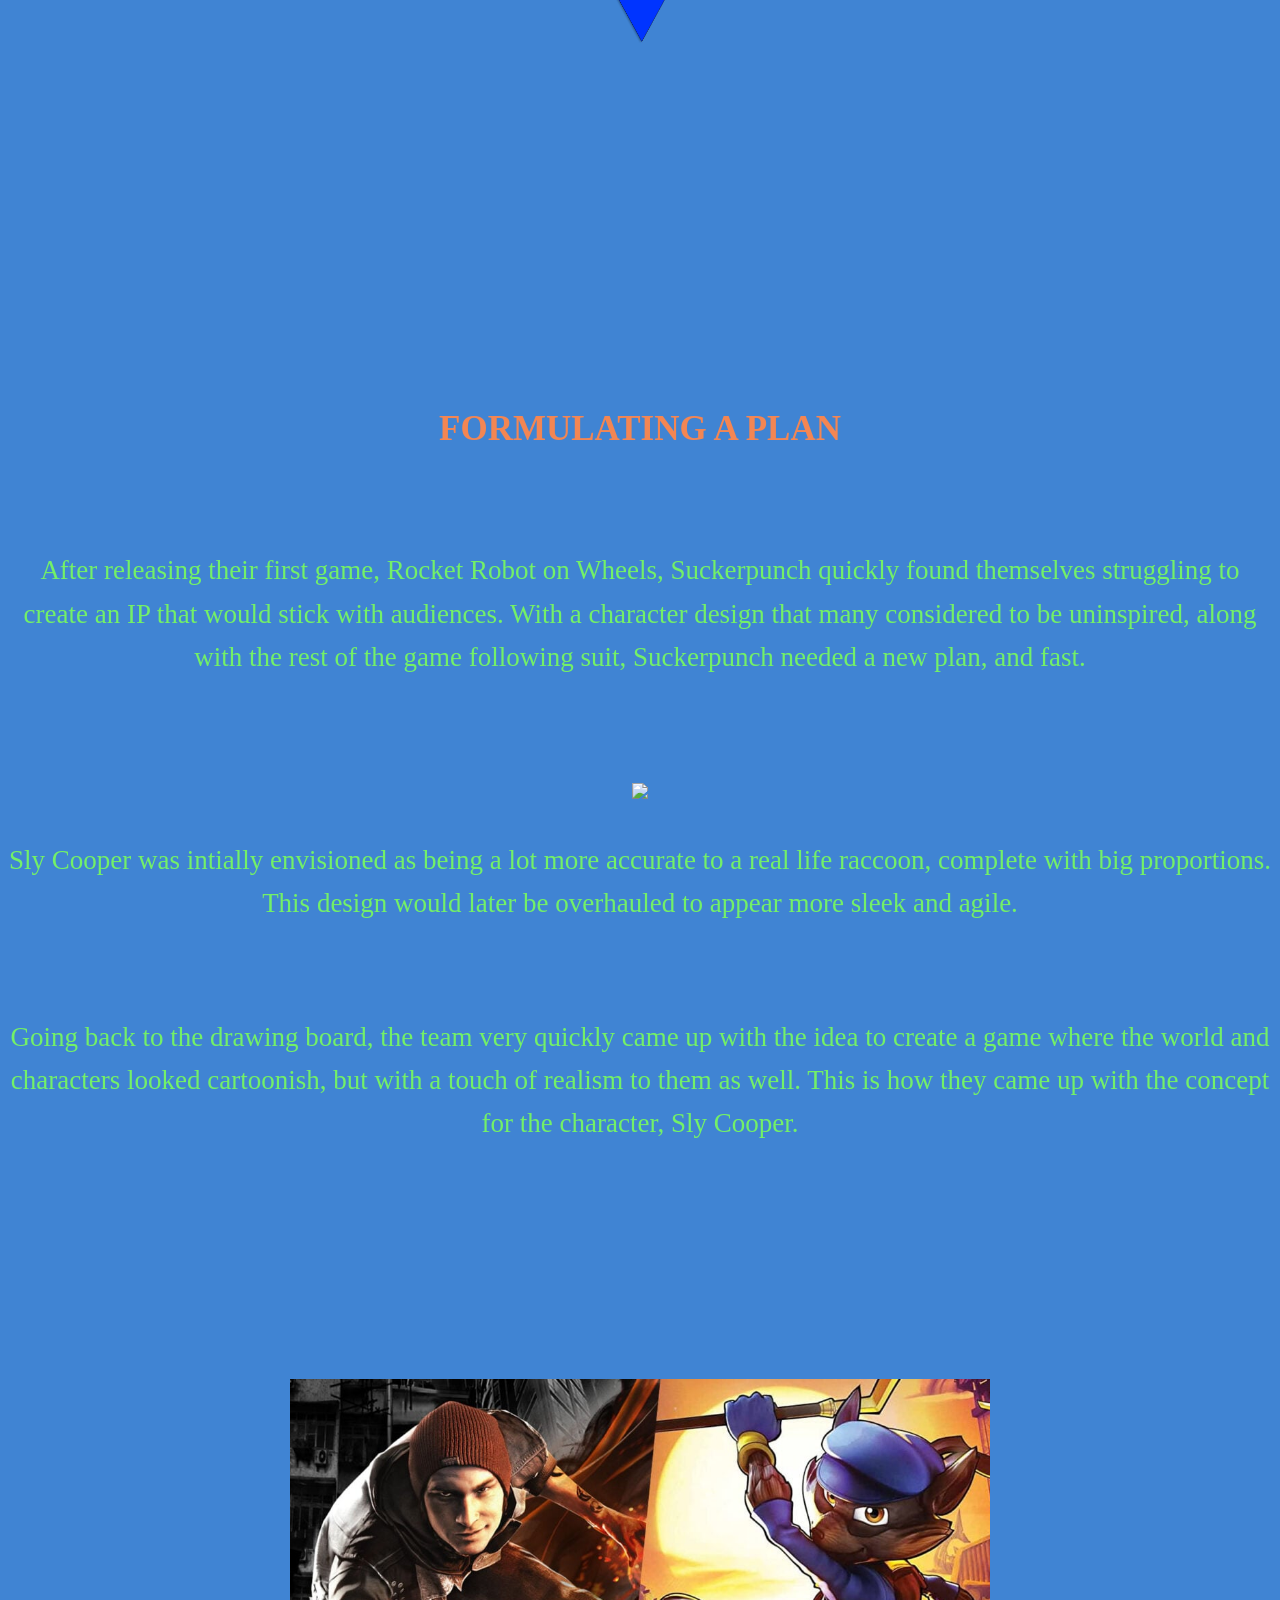
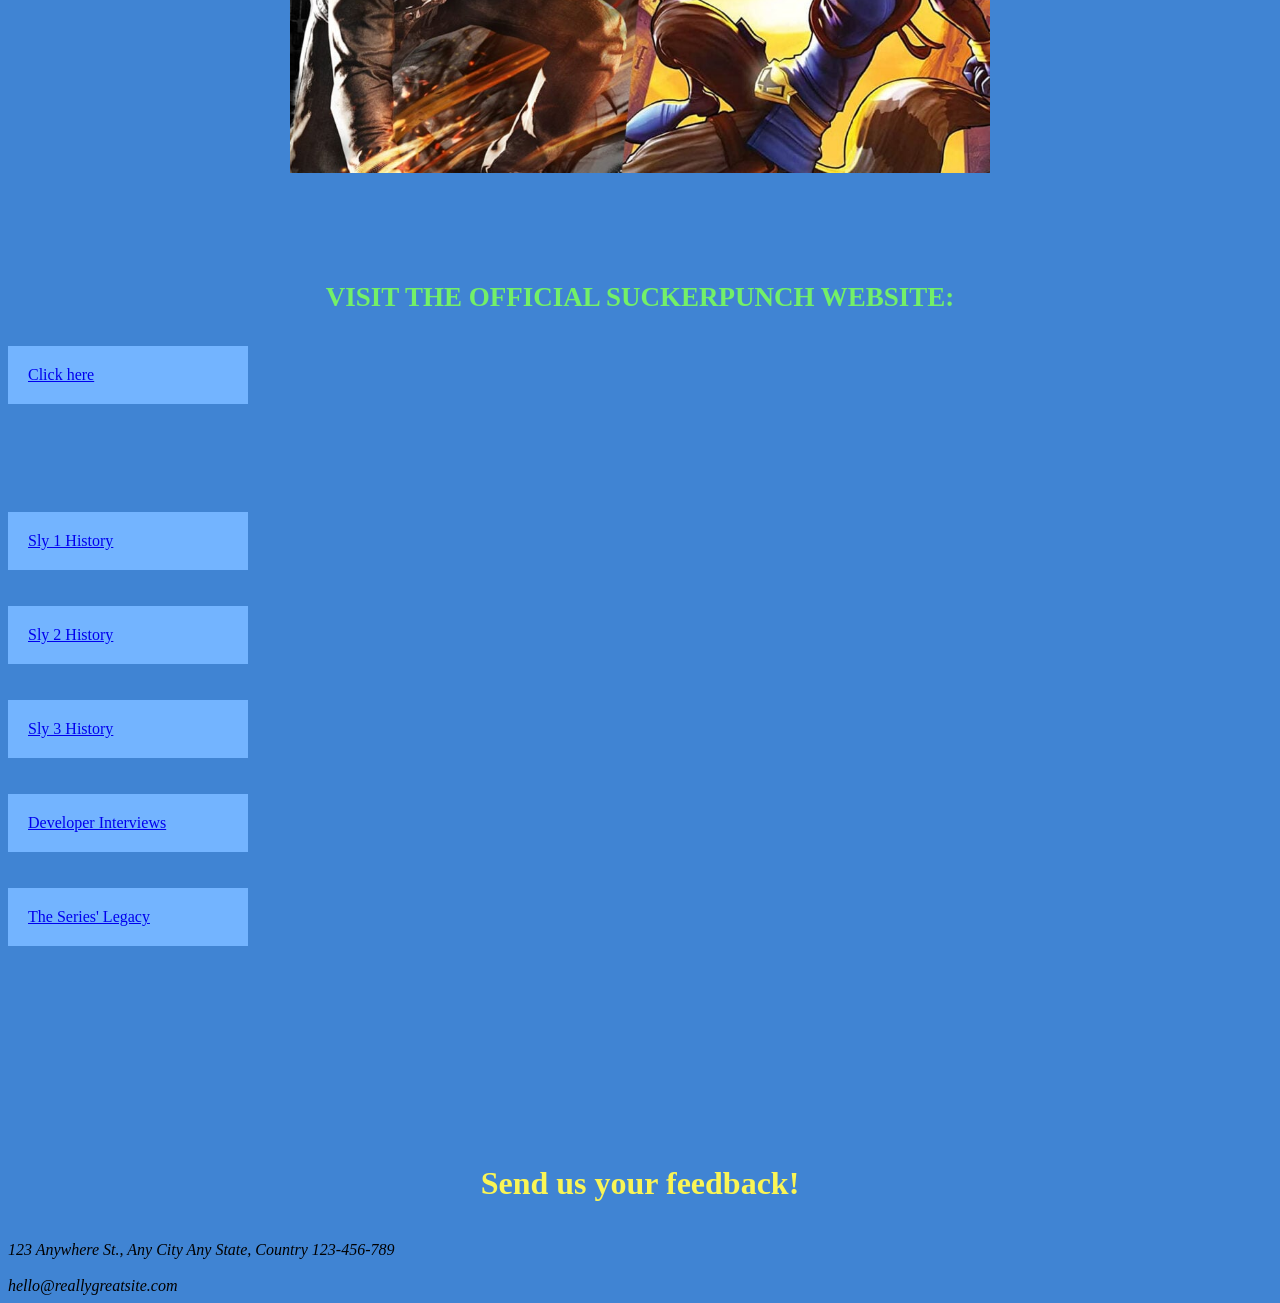
==== commit de61cd5b: "Fixed button sizing for mobile" ====
--- a/index.html
+++ b/index.html
@@ -9,8 +9,8 @@
         a {
             display: block;
             background-color: rgb(115, 180, 255);
-            max-width: 100px;
-            padding: 10px;
+            max-width: 200px;
+            padding: 20px;
         }
         html, 
         body {
--- a/style.css
+++ b/style.css
@@ -35,4 +35,9 @@
     line-height: 1.6;
     font-size: 32px;
     color:rgb(250, 245, 85)
+}
+
+td {
+    line-height: 1.6;
+    font-size: 45px
 }
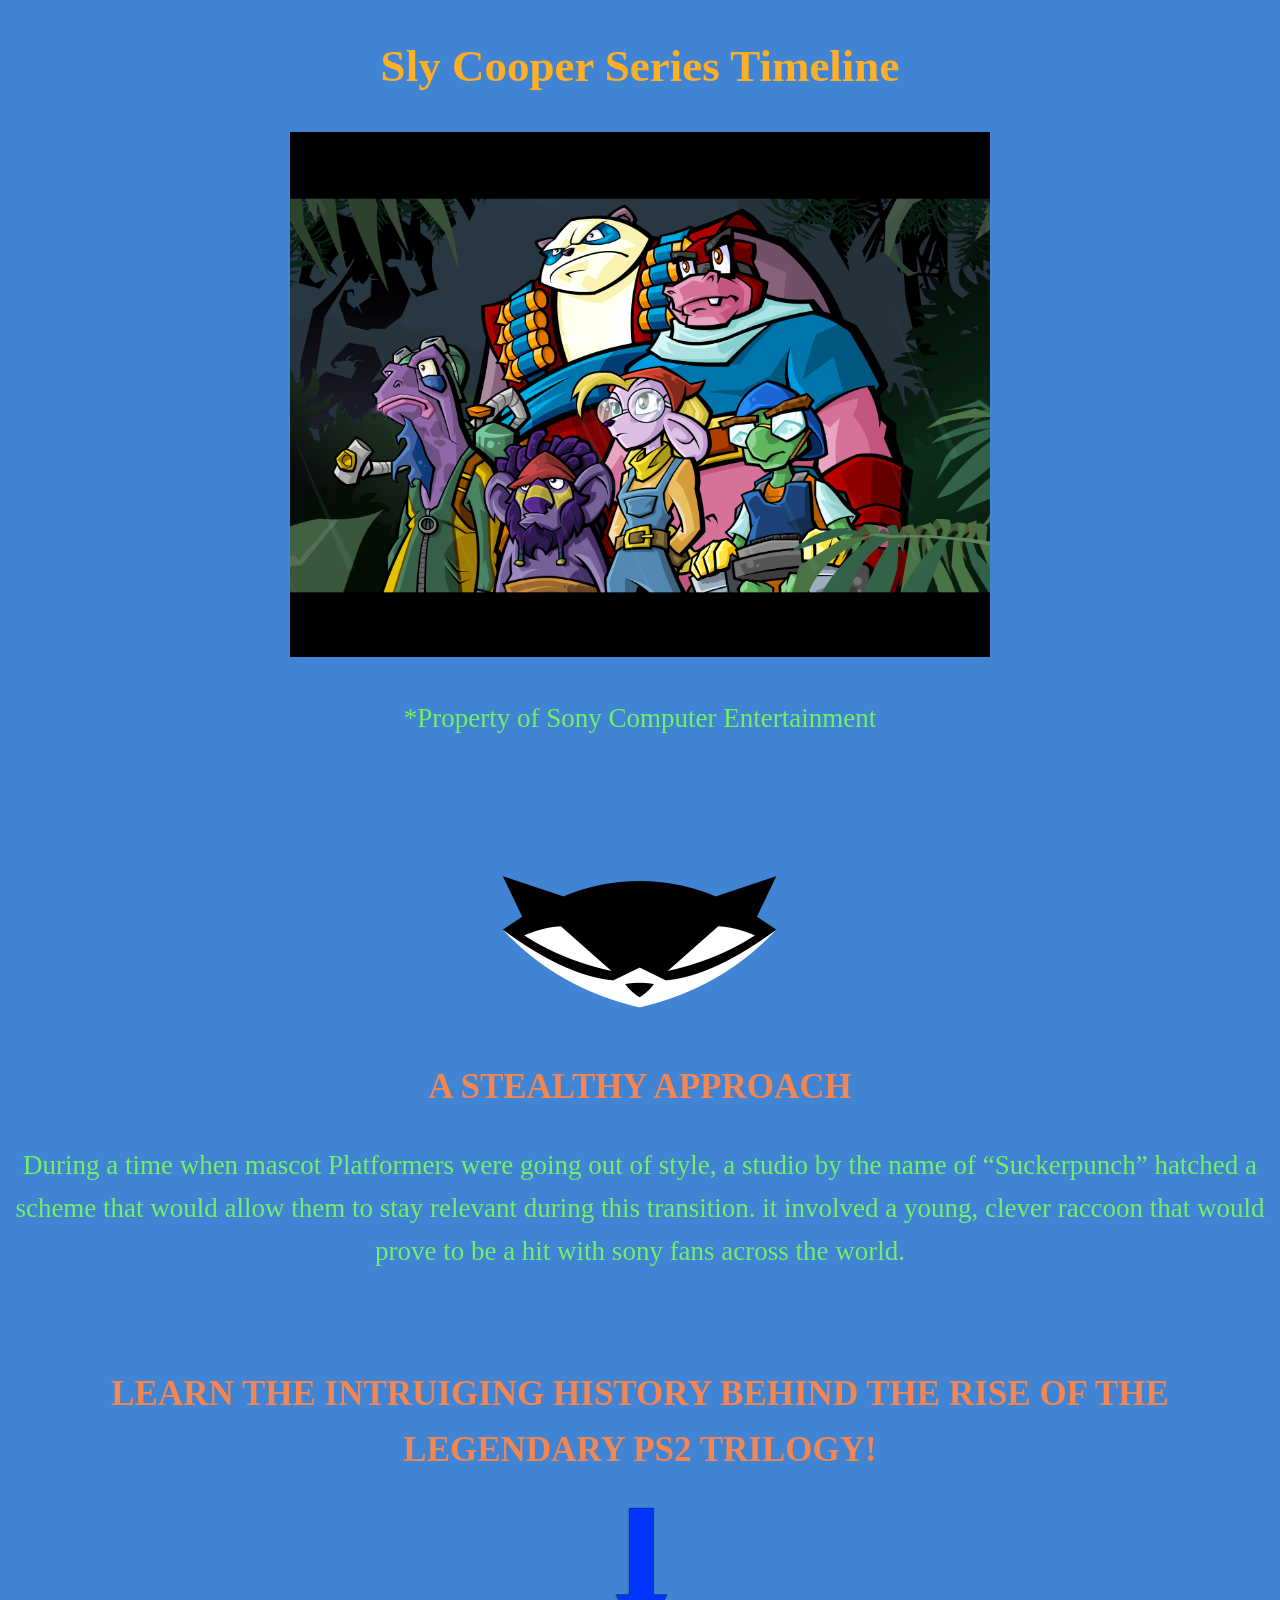
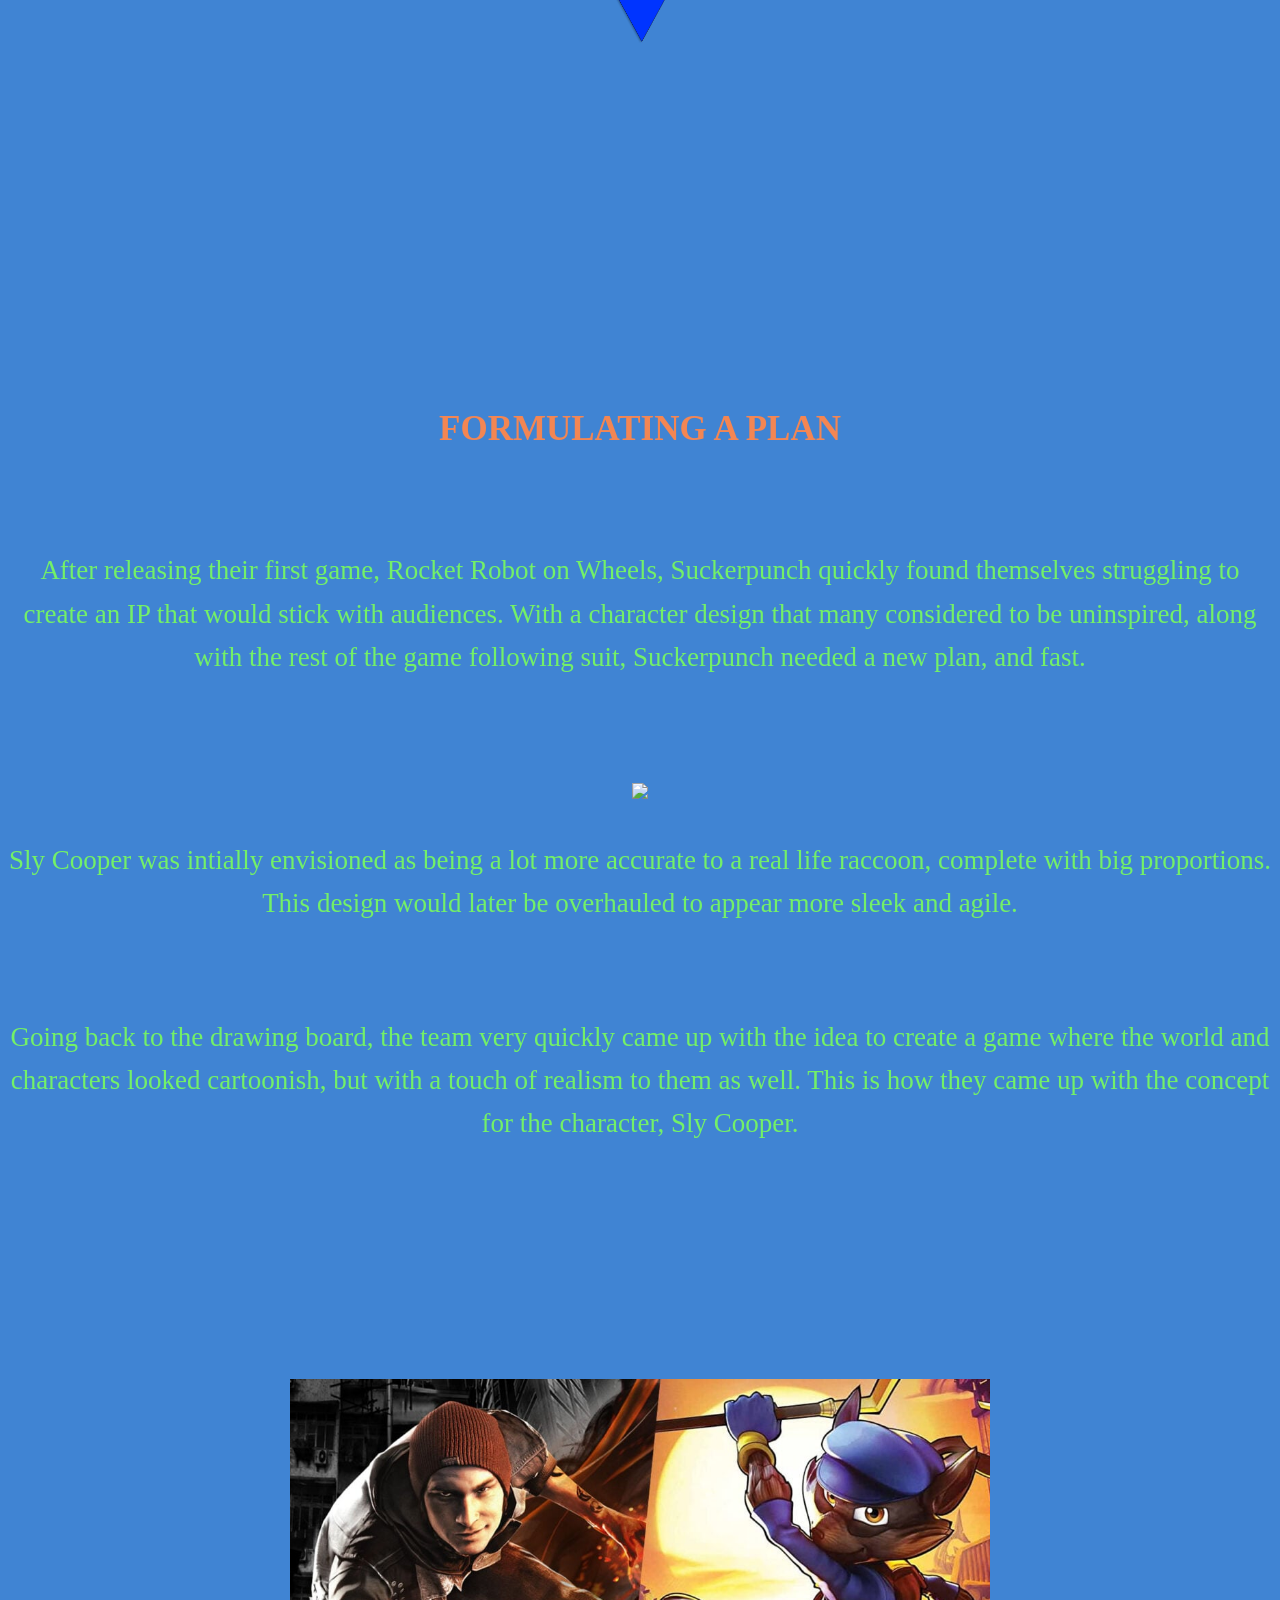
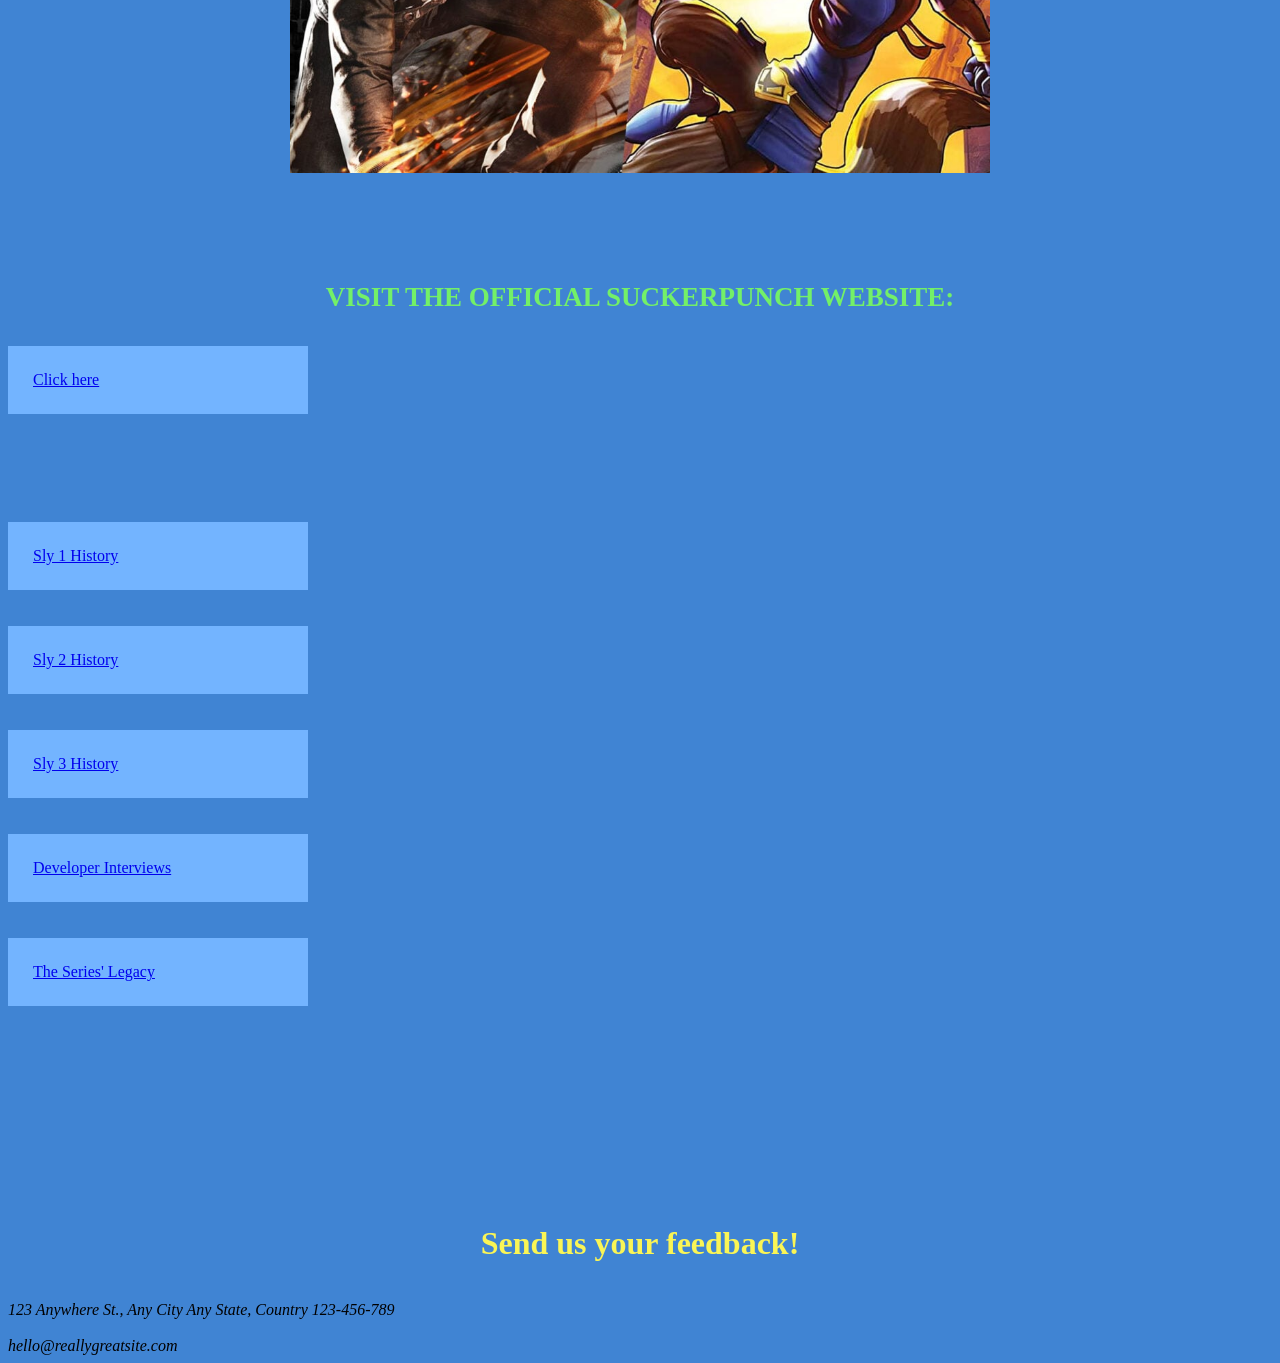
==== commit 5d0c2661: "Increased size of buttons further for mobile accessibility" ====
--- a/index.html
+++ b/index.html
@@ -9,8 +9,8 @@
         a {
             display: block;
             background-color: rgb(115, 180, 255);
-            max-width: 200px;
-            padding: 20px;
+            max-width: 250px;
+            padding: 25px;
         }
         html, 
         body {
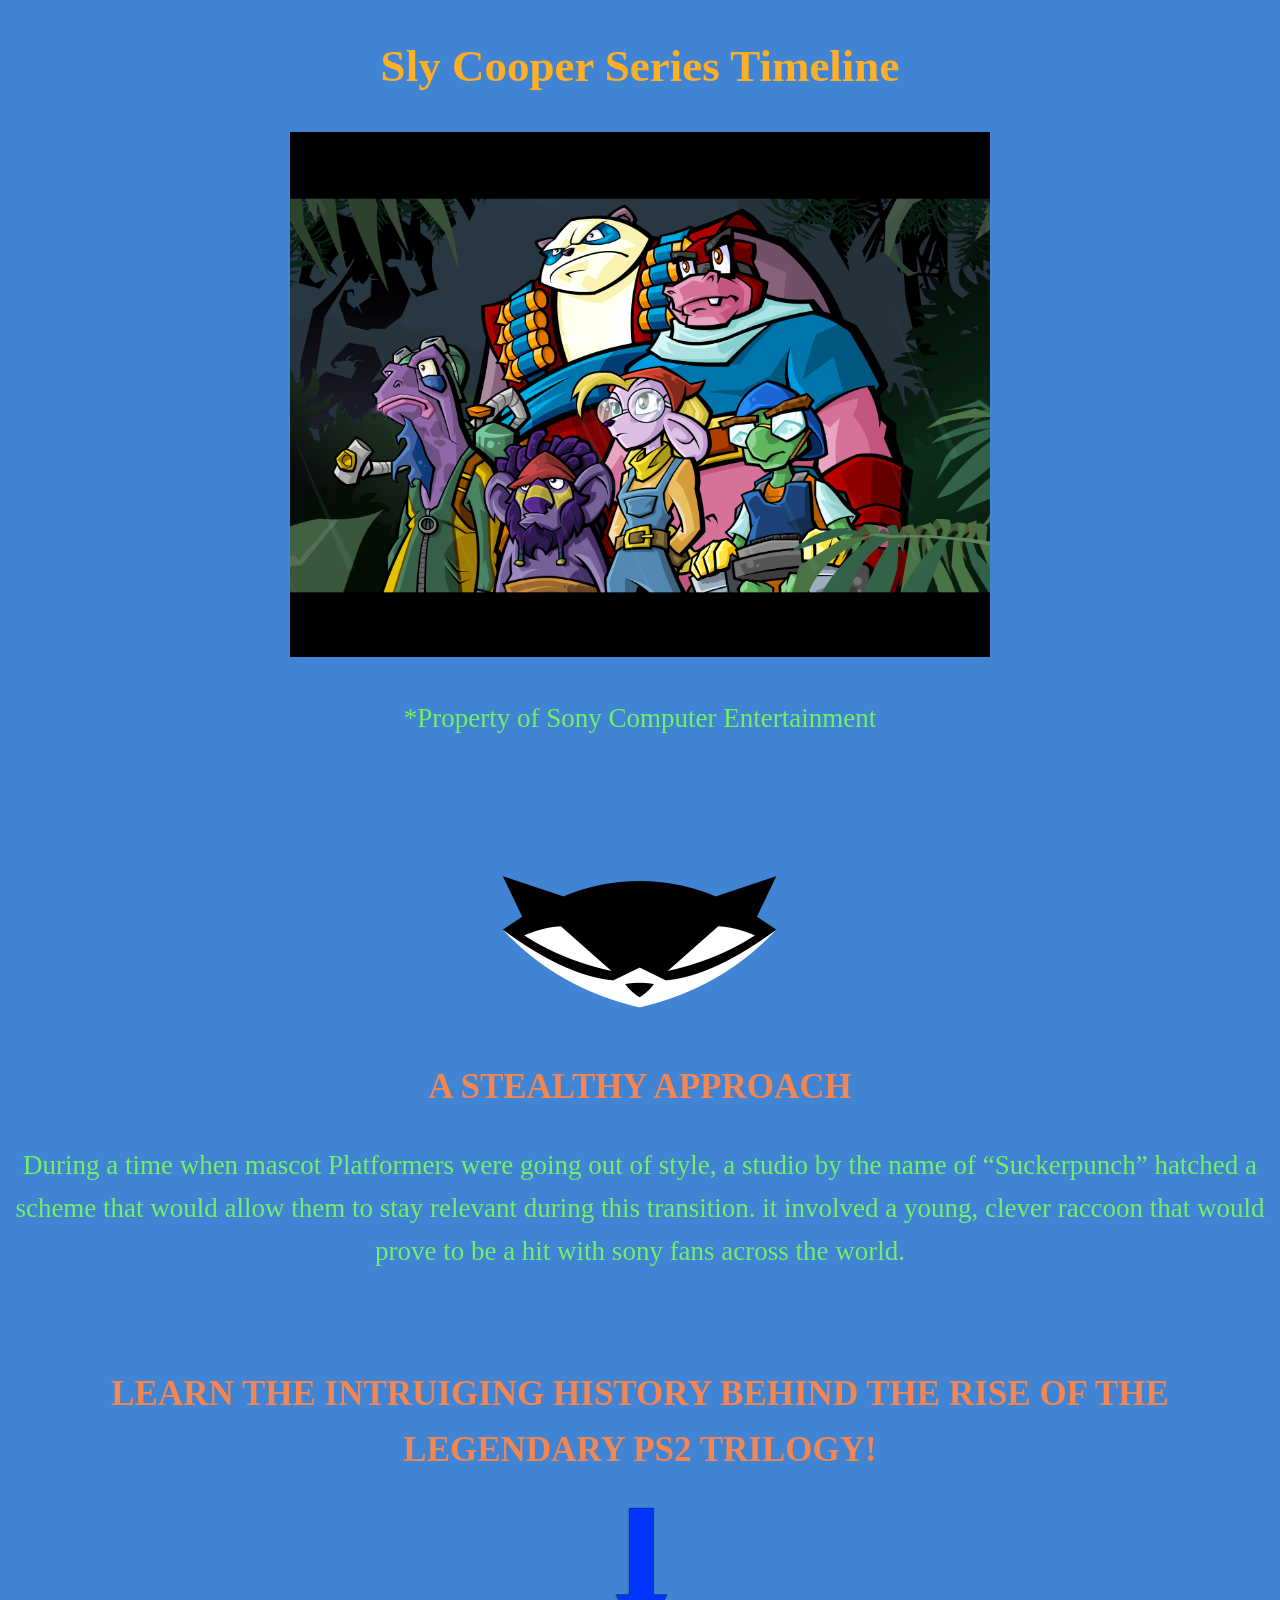
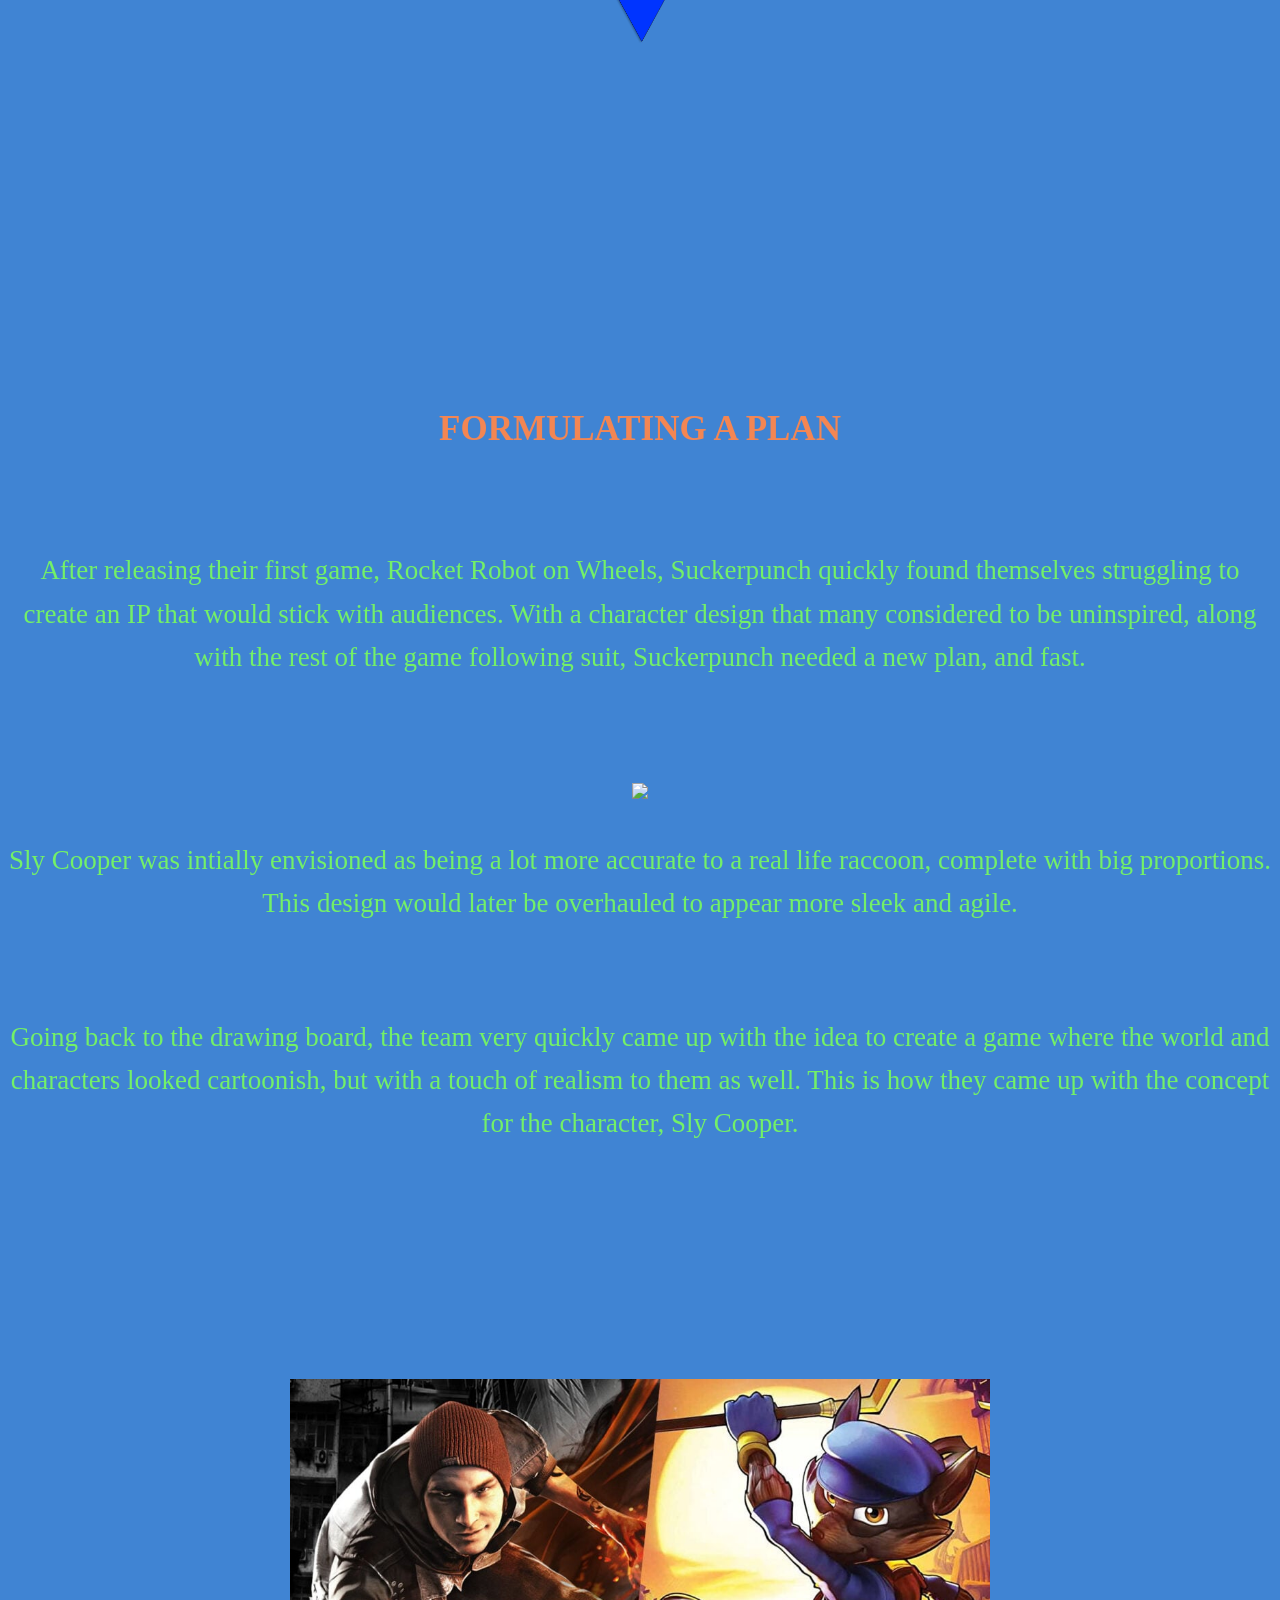
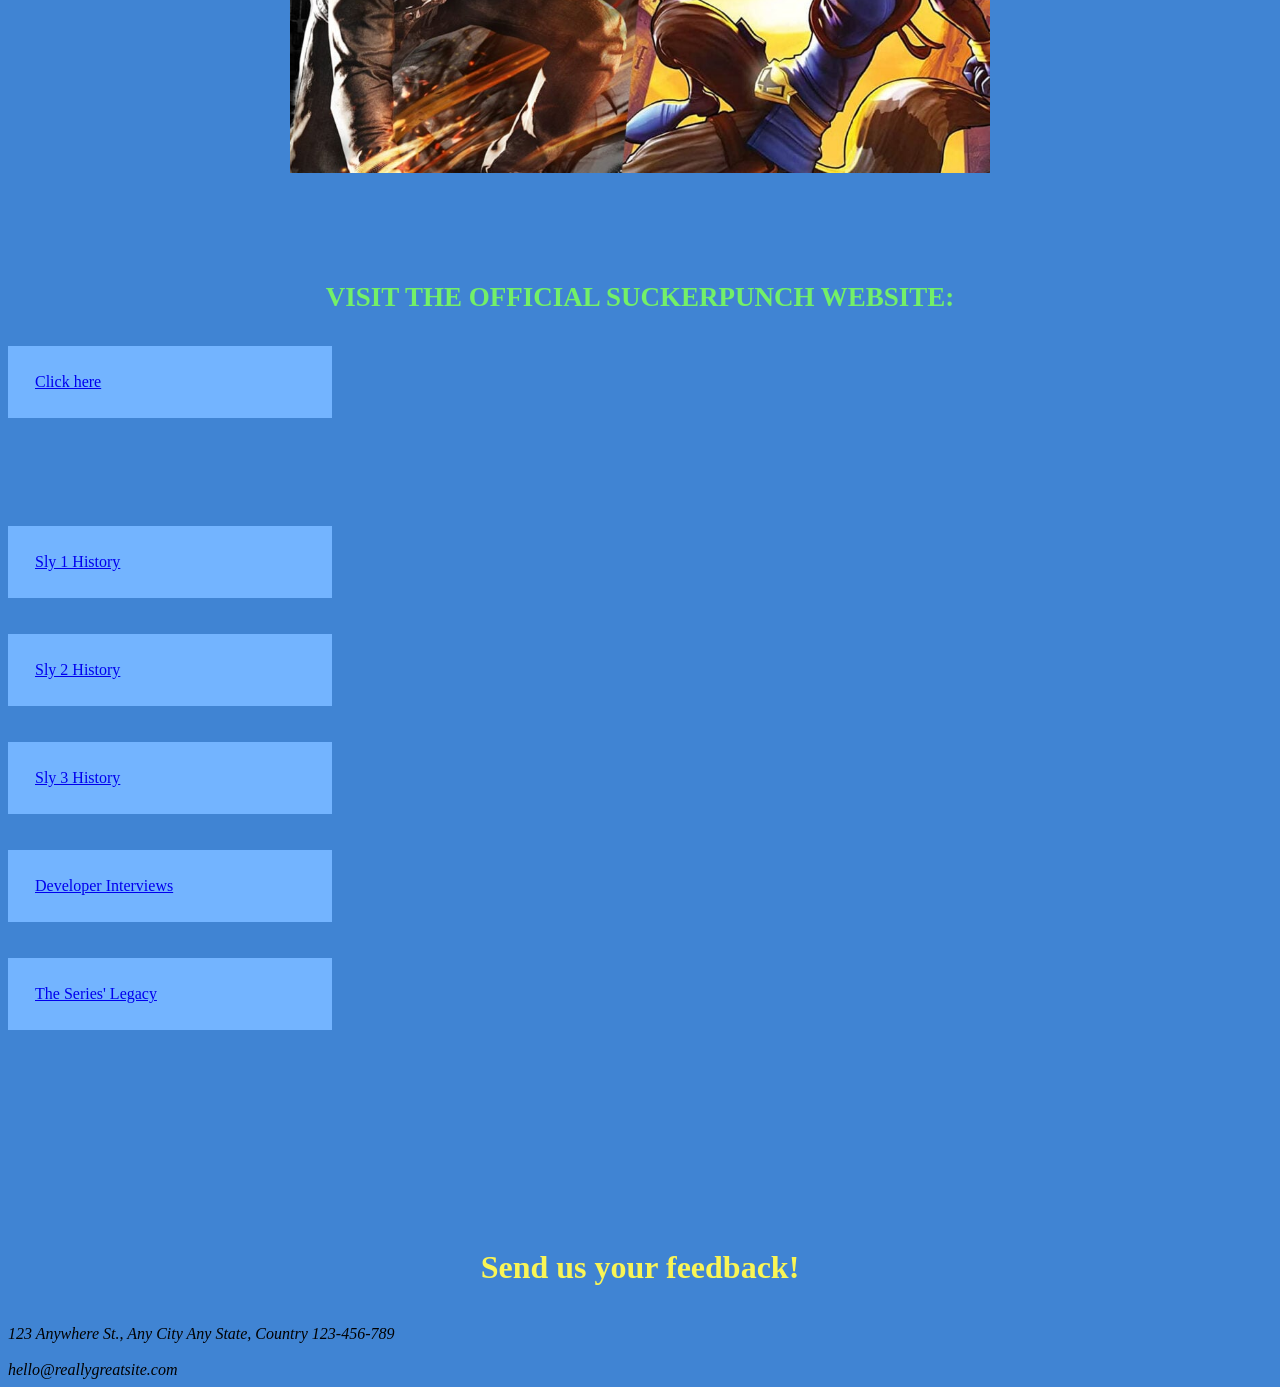
==== commit 5127db85: "Increased size of buttons even further to avoid the more wordy links looking as crammed." ====
--- a/index.html
+++ b/index.html
@@ -9,8 +9,8 @@
         a {
             display: block;
             background-color: rgb(115, 180, 255);
-            max-width: 250px;
-            padding: 25px;
+            max-width: 270px;
+            padding: 27px;
         }
         html, 
         body {
